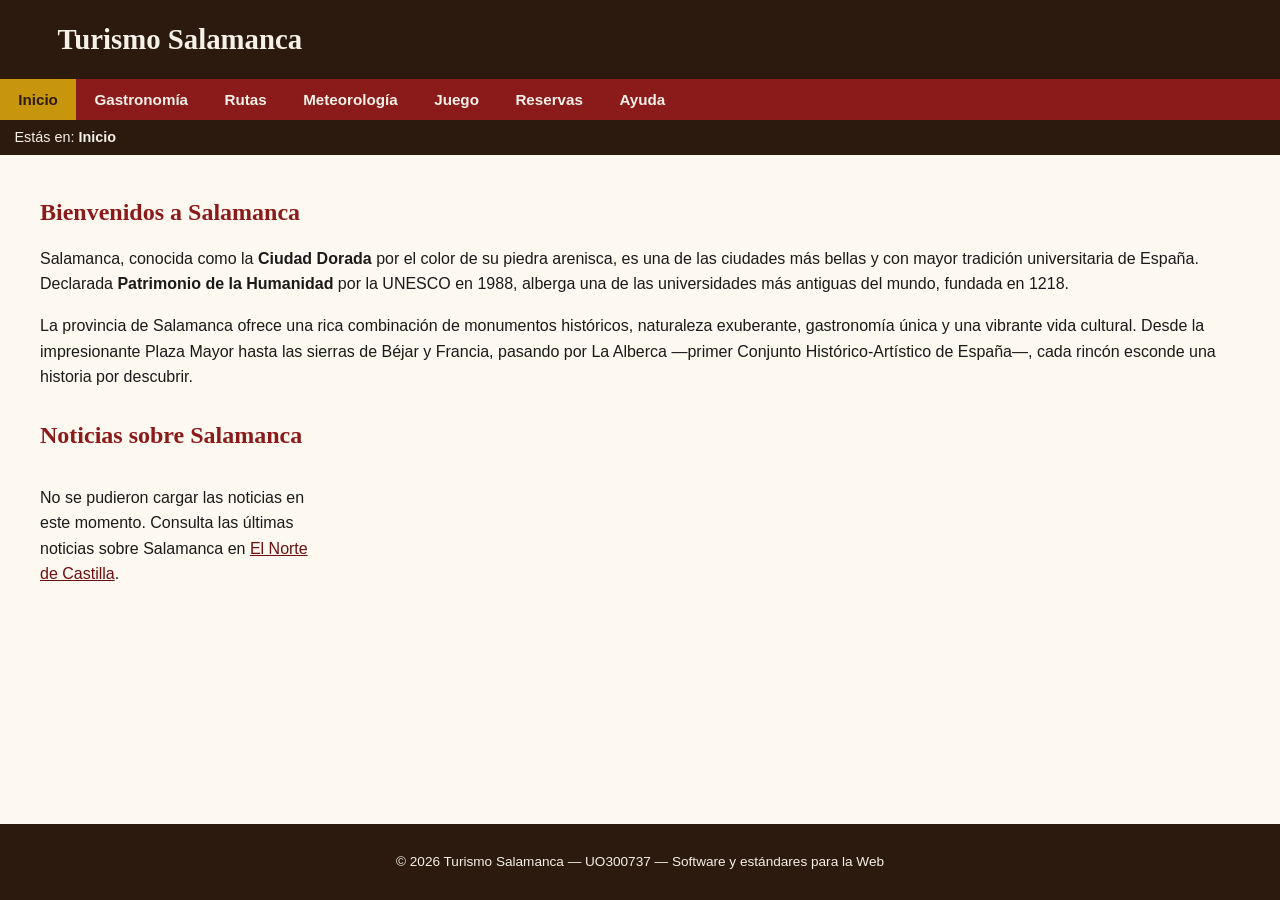
==== index.html @ b617f158 "initial commit" ====
<!DOCTYPE HTML>

<html lang="es">
<head>
    <!-- Datos que describen el documento -->
    <meta charset="UTF-8" />
    <title>Turismo Salamanca</title>

    <link rel="stylesheet" type="text/css" href="estilo/estilo.css" />
    <link rel="stylesheet" type="text/css" href="estilo/layout.css" />
    <link rel="stylesheet" type="text/css" href="estilo/menu-movil.css" />
    <link rel="icon" type="image/ico" href="multimedia/favicon.ico" />

    <meta name="author" content="Ignacio - UO300737" />
    <meta name="description" content="Página principal del proyecto Turismo Salamanca con carrusel de imágenes y noticias" />
    <meta name="keywords" content="Salamanca, turismo, monumentos, gastronomía, rutas, patrimonio" />
    <meta name="viewport" content="width=device-width, initial-scale=1.0" />

    <!-- jQuery 3.7.1 minificado -->
    <script src="https://code.jquery.com/jquery-3.7.1.min.js"
            integrity="sha256-/JqT3SQfawRcv/BIHPThkBvs0OEvtFFmqPF/lYI/Cxo="
            crossorigin="anonymous"></script>

    <script src="js/carrusel.js"></script>
    <script src="js/noticias.js"></script>
    <script src="js/menu-movil.js"></script>
</head>

<body>
    <!-- Datos con el contenido que aparece en el navegador -->
    <h1>
        <a href="index.html" title="Página principal">Turismo Salamanca</a>
    </h1>

    <header>
        <nav>
            <button id="btn-menu" aria-label="Abrir menú de navegación" aria-expanded="false">☰ Menú</button>
            <a href="index.html" title="Página principal" class="active">Inicio</a>
            <a href="gastronomia.html" title="Gastronomía de Salamanca">Gastronomía</a>
            <a href="rutas.html" title="Rutas turísticas">Rutas</a>
            <a href="meteorologia.html" title="Meteorología de Salamanca">Meteorología</a>
            <a href="juego.html" title="Juego sobre Salamanca">Juego</a>
            <a href="reservas.php" title="Reservas de recursos turísticos">Reservas</a>
            <a href="ayuda.html" title="Ayuda y manual de uso">Ayuda</a>
        </nav>

        <p>Estás en: <strong>Inicio</strong></p>
    </header>

    <main>
        <section>
            <h2>Bienvenidos a Salamanca</h2>
            <p>
                Salamanca, conocida como la <strong>Ciudad Dorada</strong> por el color de su piedra
                arenisca, es una de las ciudades más bellas y con mayor tradición universitaria de España.
                Declarada <strong>Patrimonio de la Humanidad</strong> por la UNESCO en 1988, alberga
                una de las universidades más antiguas del mundo, fundada en 1218.
            </p>
            <p>
                La provincia de Salamanca ofrece una rica combinación de monumentos históricos,
                naturaleza exuberante, gastronomía única y una vibrante vida cultural. Desde la
                impresionante Plaza Mayor hasta las sierras de Béjar y Francia, pasando por La
                Alberca —primer Conjunto Histórico-Artístico de España—, cada rincón esconde
                una historia por descubrir.
            </p>
        </section>

        <section>
            <h2>Noticias sobre Salamanca</h2>
            <div id="noticias-contenedor">
                <p>Cargando noticias...</p>
            </div>
        </section>
    </main>

    <footer>
        <p>&copy; 2026 Turismo Salamanca &mdash; UO300737 &mdash; Software y estándares para la Web</p>
    </footer>
</body>
</html>
---- estilo/estilo.css ----
/* Ignacio Hoyos Diego - UO300737 */

/* Estilos generales del proyecto Turismo Salamanca */

/* Especificidad 001 */
body {
    font-family: Tahoma, sans-serif;
    background-color: #FDF8F0;
    color: #1a1a1a;
}

/* Especificidad 001, 001, 001, 001 */
h1, h2, h3, h4 {
    font-family: Georgia, serif;
    color: #8B1A1A;
    /*advertencia h1(no hay color de fondo) por herencia de color de fondo de body*/
    /*advertencia h2(no hay color de fondo) por herencia de color de fondo de body*/
    /*advertencia h3(no hay color de fondo) por herencia de color de fondo de body*/
    /*advertencia h4(no hay color de fondo) por herencia de color de fondo de body*/
}

/* Especificidad 001 */
h1 {
    background-color: #2C1A0E;
    color: #F5F0E8;
    padding: 0.8em 2em;
    margin: 0;
    font-size: 1.8em;
    /*advertencia: color de fondo explícito en h1*/
    /*advertencia: color sobrescribe el de h1,h2,h3,h4 (#8B1A1A)*/
}

/* Especificidad 002 */
h1 a {
    color: #F5F0E8;
    text-decoration: none;
    /*advertencia: color sobrescribe el color por defecto de los enlaces*/
    /*advertencia: fondo heredado de h1 (#2C1A0E) - contraste ratio > 7:1, cumple AAA*/
}

/* Especificidad 003 */
h1 a:hover {
    color: #C8960C;
    /*advertencia: color sobrescribe el de h1 a*/
}

/* Especificidad 001 */
header {
    background-color: #2C1A0E;
    color: #F5F0E8;
    /*advertencia: color de fondo sobrescribe el heredado de body*/
}

/* Especificidad 001 */
footer {
    background-color: #2C1A0E;
    color: #F5F0E8;
    padding: 1em 2em;
    text-align: center;
    font-size: 0.85em;
    /*advertencia: color de fondo sobrescribe el heredado de body*/
    /*advertencia: color sobrescribe el heredado de body (#1a1a1a) - contraste > 7:1, cumple AAA*/
}

/* Especificidad 001 */
main {
    padding: 1.5em 2em;
    max-width: 1200px;
    margin: 0 auto;
}

/* Especificidad 001 */
nav {
    background-color: #8B1A1A;
    /*advertencia: color de fondo sobrescribe el heredado de header (#2C1A0E)*/
}

/* Especificidad 002 */
nav a {
    color: #F5F0E8;
    text-decoration: none;
    padding: 0.8em 1.2em;
    display: block;
    font-weight: bold;
    font-size: 0.95em;
    /*advertencia: color sobrescribe el color por defecto de los enlaces*/
    /*advertencia: fondo heredado de nav (#8B1A1A) - contraste ratio > 7:1, cumple AAA*/
}

/* Especificidad 003 */
nav a:hover {
    background-color: #2C1A0E;
    color: #C8960C;
    /*advertencia: color de fondo sobrescribe el heredado de nav (#8B1A1A)*/
    /*advertencia: color sobrescribe el de nav a (#F5F0E8)*/
}

/* Especificidad 002 */
nav a.active {
    background-color: #C8960C;
    color: #2C1A0E;
    /*advertencia: color de fondo sobrescribe el heredado de nav (#8B1A1A)*/
    /*advertencia: color sobrescribe el de nav a (#F5F0E8) - contraste > 7:1, cumple AAA*/
}

/* Especificidad 001 */
a {
    color: #6B0F0F;
    text-decoration: underline;
}

/* Especificidad 002 */
a:hover {
    color: #C8960C;
    /*advertencia: color sobrescribe el de a*/
}

/* Especificidad 002 */
a:focus {
    outline: 3px solid #C8960C;
    outline-offset: 2px;
}

/* Especificidad 001 */
p {
    margin-bottom: 1em;
    line-height: 1.6;
}

/* Especificidad 001 */
section {
    margin-bottom: 2em;
}

/* Especificidad 001 */
article {
    background-color: #FFF8EE;
    border-left: 4px solid #D4A84B;
    padding: 1em 1.5em;
    border-radius: 4px;
    margin-bottom: 1em;
    /*advertencia: color de fondo sobrescribe el heredado de body (#FDF8F0)*/
}

/* Especificidad 001 */
figure {
    margin: 1.5em 0;
}

/* Especificidad 001 */
figcaption {
    font-size: 0.85em;
    color: #555555;
    margin-top: 0.4em;
    font-style: italic;
    /*advertencia: color sobrescribe el heredado de body (#1a1a1a)*/
    /*advertencia: fondo heredado de body (#FDF8F0) - contraste ratio > 7:1, cumple AAA*/
}

/* Especificidad 001 */
img {
    max-width: 100%;
    height: auto;
    display: block;
    border-radius: 4px;
}

/* Especificidad 001 */
video {
    max-width: 100%;
    height: auto;
    display: block;
    border-radius: 4px;
}

/* Especificidad 001 */
audio {
    width: 100%;
    margin: 0.5em 0;
}

/* Especificidad 001 */
dl {
    margin-bottom: 1em;
}

/* Especificidad 001 */
dt {
    font-weight: bold;
    color: #8B1A1A;
    margin-top: 0.8em;
    /*advertencia: color sobrescribe el heredado de body*/
    /*advertencia: fondo heredado de body (#FDF8F0) - contraste ratio > 7:1, cumple AAA*/
}

/* Especificidad 001 */
dd {
    margin-left: 1.5em;
    margin-bottom: 0.4em;
}

/* Especificidad 001 */
ul, ol {
    margin: 0.5em 0 1em 1.5em;
}

/* Especificidad 001 */
button {
    background-color: #8B1A1A;
    color: #F5F0E8;
    border: none;
    padding: 0.7em 1.5em;
    font-size: 1em;
    font-family: Tahoma, sans-serif;
    cursor: pointer;
    border-radius: 4px;
    transition: background-color 0.2s;
    /*advertencia: color de fondo explícito en button*/
    /*advertencia: color sobrescribe el heredado de body - contraste > 7:1, cumple AAA*/
}

/* Especificidad 002 */
button:hover {
    background-color: #2C1A0E;
    /*advertencia: color de fondo sobrescribe el de button (#8B1A1A)*/
}

/* Especificidad 002 */
button:focus {
    outline: 3px solid #C8960C;
    outline-offset: 2px;
}

/* MIGAS DE NAVEGACIÓN */

/* Especificidad 002 */
header p {
    padding: 0.4em 1em;
    font-size: 0.9em;
    color: #F5F0E8;
    margin: 0;
    /*advertencia: color sobrescribe el heredado de body (#1a1a1a)*/
    /*advertencia: fondo heredado de header (#2C1A0E) - contraste ratio > 7:1, cumple AAA*/
}

/* Especificidad 003 */
header p a {
    color: #C8960C;
    /*advertencia: color sobrescribe el de a (#6B0F0F)*/
    /*advertencia: fondo heredado de header (#2C1A0E) - contraste ratio > 7:1, cumple AAA*/
}

/* Especificidad 004 */
header p a:hover {
    color: #F5F0E8;
    /*advertencia: color sobrescribe el de header p a*/
}

/* ESTILOS PARA TABLAS */

/* Especificidad 001 */
table {
    width: 100%;
    border-collapse: collapse;
    margin: 1em 0;
    background-color: #fff;
    /*advertencia: color de fondo sobrescribe el heredado de body (#FDF8F0)*/
}

/* Especificidad 002, 002 */
table th,
table td {
    padding: 0.8em;
    border: 1px solid #D4A84B;
    text-align: left;
}

/* Especificidad 003 */
table thead th {
    background-color: #8B1A1A;
    color: #F5F0E8;
    font-weight: bold;
    /*advertencia: color de fondo sobrescribe el blanco de table*/
    /*advertencia: color sobrescribe el heredado de body - contraste > 7:1, cumple AAA*/
}

/* Especificidad 005 */
table tbody tr:nth-child(even) {
    background-color: #FFF5E1;
    /*advertencia: color de fondo sobrescribe el blanco heredado de table*/
}

/* Especificidad 003 */
table tbody tr:hover {
    background-color: #EDE0C8;
    /*advertencia: color de fondo sobrescribe el heredado de table*/
}

/* Especificidad 001 */
caption {
    font-style: italic;
    color: #555555;
    margin-bottom: 0.5em;
    text-align: left;
    /*advertencia: color sobrescribe el heredado de body*/
    /*advertencia: fondo heredado de body (#FDF8F0) - contraste ratio > 7:1, cumple AAA*/
}

/* METEOROLOGÍA */

/* Especificidad 001 */
#tiempo-actual-contenedor {
    background-color: #E8F4FD;
    border: 1px solid #B8D8F0;
    border-radius: 4px;
    padding: 1.5em;
    margin-bottom: 1.5em;
    /*advertencia: color de fondo sobrescribe el heredado de body*/
}

/* Especificidad 001 */
.dia-prevision {
    background-color: #E8F4FD;
    border: 1px solid #B8D8F0;
    border-radius: 4px;
    padding: 0.8em;
    text-align: center;
    /*advertencia: color de fondo sobrescribe el heredado de body*/
}

/* Especificidad 001 */
.dia-icono {
    font-size: 1.8em;
    margin: 0.3em 0;
}

/* Especificidad 001 */
.dia-temp {
    font-size: 0.9em;
}

/* Especificidad 001 */
.dia-lluvia {
    font-size: 0.78em;
    color: #555555;
    /*advertencia: color sobrescribe el heredado de body*/
    /*advertencia: fondo heredado de .dia-prevision (#E8F4FD) - contraste > 7:1, cumple AAA*/
}

/* JUEGO */

/* Especificidad 001 */
#barra-progreso {
    background-color: #ddd;
    border-radius: 10px;
    height: 10px;
    margin-bottom: 1.5em;
    overflow: hidden;
    /*advertencia: color de fondo sobrescribe el heredado de body*/
}

/* Especificidad 001 */
#barra-progreso-relleno {
    background-color: #8B1A1A;
    height: 100%;
    width: 0%;
    transition: width 0.3s ease;
    /*advertencia: color de fondo sobrescribe el heredado de #barra-progreso*/
}

/* Especificidad 001 */
#opciones-lista {
    list-style: none;
    margin: 1em 0;
    padding: 0;
}

/* Especificidad 002 */
#opciones-lista li {
    margin-bottom: 0.5em;
}

/* Especificidad 003 */
#opciones-lista li label {
    display: flex;
    align-items: center;
    gap: 0.8em;
    padding: 0.7em 1em;
    border: 2px solid #D4A84B;
    border-radius: 4px;
    cursor: pointer;
    transition: background-color 0.2s;
}

/* Especificidad 004 */
#opciones-lista li label:hover {
    background-color: #F5EDE0;
    /*advertencia: color de fondo sobrescribe el heredado de body*/
}

/* Especificidad 002 */
#opciones-lista li.correcta label {
    background-color: #D4EDDA;
    border-color: #28A745;
    /*advertencia: color de fondo sobrescribe el heredado*/
}

/* Especificidad 002 */
#opciones-lista li.incorrecta label {
    background-color: #F8D7DA;
    border-color: #DC3545;
    /*advertencia: color de fondo sobrescribe el heredado*/
}

/* Especificidad 001 */
#puntuacion-final {
    font-size: 2em;
    color: #8B1A1A;
    /*advertencia: color sobrescribe el heredado de body*/
    /*advertencia: fondo heredado de body (#FDF8F0) - contraste > 7:1, cumple AAA*/
}

/* RUTAS */

/* Especificidad 001 */
#tabs-rutas {
    display: flex;
    flex-wrap: wrap;
    gap: 0.5em;
    margin-bottom: 1.5em;
}

/* Especificidad 002 */
#tabs-rutas button {
    background-color: #F5EDE0;
    color: #8B1A1A;
    border: 2px solid #D4A84B;
    /*advertencia: color de fondo sobrescribe el de button (#8B1A1A)*/
    /*advertencia: color sobrescribe el de button (#F5F0E8) - contraste > 7:1, cumple AAA*/
}

/* Especificidad 002 */
#tabs-rutas button.active {
    background-color: #8B1A1A;
    color: #F5F0E8;
    /*advertencia: color de fondo sobrescribe el de #tabs-rutas button*/
    /*advertencia: color sobrescribe el de #tabs-rutas button - contraste > 7:1, cumple AAA*/
}

/* Especificidad 001 */
#mapa-ruta {
    width: 100%;
    height: 400px;
    border-radius: 4px;
    border: 1px solid #D4A84B;
    margin-bottom: 1.5em;
}

/* Especificidad 001 */
.hito {
    border-left: 4px solid #C8960C;
    padding: 1em 1.5em;
    background-color: #FFF8EE;
    border-radius: 4px;
    margin-bottom: 1em;
    /*advertencia: color de fondo sobrescribe el heredado de body*/
}

/* Especificidad 001 */
.hito-fotos {
    display: flex;
    flex-wrap: wrap;
    gap: 0.5em;
    margin-top: 0.8em;
}

/* Especificidad 002 */
.hito-fotos img {
    width: 120px;
    height: 90px;
    object-fit: cover;
    border-radius: 4px;
    border: 1px solid #D4A84B;
    /*advertencia: width sobrescribe el max-width heredado de img*/
    /*advertencia: height sobrescribe el auto heredado de img*/
}

/* RESERVAS */

/* Especificidad 001 */
.alerta-exito {
    background-color: #D4EDDA;
    border: 1px solid #28A745;
    color: #155724;
    padding: 0.8em 1.2em;
    border-radius: 4px;
    margin-bottom: 1em;
    /*advertencia: color de fondo sobrescribe el heredado de body*/
    /*advertencia: color sobrescribe el heredado de body - contraste > 7:1, cumple AAA*/
}

/* Especificidad 001 */
.alerta-error {
    background-color: #F8D7DA;
    border: 1px solid #DC3545;
    color: #721C24;
    padding: 0.8em 1.2em;
    border-radius: 4px;
    margin-bottom: 1em;
    /*advertencia: color de fondo sobrescribe el heredado de body*/
    /*advertencia: color sobrescribe el heredado de body - contraste > 7:1, cumple AAA*/
}

/* Especificidad 002 */
.formulario-campo label {
    font-weight: bold;
}

/* Especificidad 002, 002, 002 */
.formulario-campo input,
.formulario-campo select,
.formulario-campo textarea {
    padding: 0.5em;
    border: 1px solid #ccc;
    border-radius: 4px;
    font-size: 0.95em;
    width: 100%;
}

/* DISEÑO RESPONSIVO PARA MÓVILES */

@media (max-width: 768px) {

    /* Especificidad 001 */
    table {
        border: 0;
        /*advertencia: borde sobrescribe el definido anteriormente (1px solid #D4A84B)*/
    }

    /* Especificidad 002 */
    table thead {
        display: none;
        /*advertencia: oculta completamente los encabezados en móvil*/
    }

    /* Especificidad 003 */
    table tbody tr {
        display: block;
        margin-bottom: 1em;
        border: 1px solid #D4A84B;
        border-radius: 5px;
        background-color: #fff;
        box-shadow: 0 2px 4px rgba(0,0,0,0.1);
        /*advertencia: display:block cambia el comportamiento normal de las filas*/
        /*advertencia: color de fondo sobrescribe colores alternados de filas*/
    }

    /* Especificidad 003 */
    table tbody td {
        display: block;
        text-align: right;
        border: none;
        border-bottom: 1px solid #eee;
        padding: 0.6em 0.8em;
        position: relative;
        /*advertencia: display:block cambia el comportamiento normal de las celdas*/
        /*advertencia: text-align sobrescribe el left definido anteriormente*/
        /*advertencia: border:none sobrescribe el borde definido anteriormente*/
        /*advertencia: padding sobrescribe el 0.8em definido anteriormente*/
    }

    /* Especificidad 004 */
    table tbody td:last-child {
        border-bottom: 0;
        /*advertencia: elimina el borde inferior de la última celda*/
    }

    /* Especificidad 004 */
    table tbody td::before {
        content: attr(data-label);
        float: left;
        font-weight: bold;
        text-transform: uppercase;
        font-size: 0.85em;
        color: #8B1A1A;
        /*advertencia: float puede afectar al flujo normal del documento*/
        /*advertencia: color sobrescribe el heredado de body*/
    }
}
---- estilo/layout.css ----
/* Ignacio Hoyos Diego - UO300737 */

/* Maquetación y posicionamiento del proyecto Turismo Salamanca */
/* Módulos permitidos: CSS Flexible Box Layout, CSS Grid Layout, CSS Multi-column Layout */

/* Especificidad 001 */
body {
    display: flex;
    flex-direction: column;
    min-height: 100vh;
    margin: 0;
}

/* Especificidad 001 */
main {
    flex: 1;
}

/* Especificidad 001 */
header {
    display: flex;
    flex-direction: row;
    flex-wrap: wrap; /* Permite separar los elementos en filas, así las migas p van a la siguiente */
    gap: 0px;
}

/* Especificidad 002 */
header > nav {
    display: flex;
    flex-direction: row;
    justify-content: flex-start;
    align-items: center;
    flex-wrap: wrap;
    flex: 1;
    gap: 0px;
}

/* Especificidad 002 */
header p {
    flex-basis: 100%; /* ocupa toda la fila */
    margin: 0;
}

/* Especificidad 002 */
header button {
    display: none;
}

/* Selector div permitido para mapas dinámicos según especificación del proyecto */
/* Especificidad 001 */
#mapa-ruta {
    width: 100%;
    height: 400px;
    margin: 1em 0;
}

/* NOTICIAS - CSS Grid */

/* Especificidad 001 */
#noticias-contenedor {
    display: grid;
    grid-template-columns: repeat(auto-fill, minmax(280px, 1fr));
    gap: 1.2em;
}

/* PREVISIÓN METEOROLÓGICA - CSS Grid */

/* Especificidad 001 */
#prevision-contenedor {
    display: grid;
    grid-template-columns: repeat(auto-fill, minmax(110px, 1fr));
    gap: 0.8em;
}

/* RUTAS - Grid para hitos */

/* Especificidad 001 */
.hitos-contenedor {
    display: grid;
    grid-template-columns: 1fr;
    gap: 1em;
}

/* RESERVAS - Grid para formularios */

/* Especificidad 001 */
.formulario-campo {
    display: grid;
    grid-template-columns: 160px 1fr;
    gap: 0.5em;
    align-items: center;
    margin-bottom: 0.8em;
}

@media (max-width: 485px) {

    /* Especificidad 001 */
    header {
        flex-direction: column;
        /*Advertencia por redefinición de flex-direction*/
        align-items: center;
    }

    /* Especificidad 002 */
    header button {
        display: block;
        /*Advertencia por redefinición de display*/
        background-color: #8B1A1A;
        color: #F5F0E8;
        border: none;
        padding: 0.8em 1.5em;
        font-size: 1em;
        font-weight: bold;
        cursor: pointer;
        border-radius: 0.3em;
        margin: 0.5em 0;
        width: 100%;
        text-align: center;
        transition: background-color 0.3s ease;
    }

    /* Especificidad 003 */
    header button:hover {
        background-color: #2C1A0E;
        /*Advertencia por redefinición de background-color*/
    }

    /* Especificidad 003 */
    header button:focus {
        outline: 0.2em solid #C8960C;
        outline-offset: 0.2em;
    }

    /* Especificidad 003 */
    header button:active {
        background-color: #5C1010;
        /*Advertencia por redefinición de background-color*/
    }

    /* Especificidad 002 */
    header > nav {
        display: none;
        /*Advertencia por redefinición de display*/
        flex-direction: column;
        width: 100%;
        max-height: 0;
        overflow: hidden;
        transition: max-height 0.4s ease-in-out;
    }

    /* Especificidad 011 */
    header nav.menu-visible {
        display: flex;
        /*Advertencia por redefinición de display y max-height*/
        max-height: 50em;
        animation: desplegar 0.4s ease-in-out;
    }

    /* Especificidad 003 */
    header nav a {
        padding: 1em;
        /*Advertencia por redefinición de padding*/
        margin: 0.2em 0;
        text-align: center;
        background-color: #2C1A0E;
        border-radius: 0.3em;
        transition: background-color 0.3s ease, transform 0.2s ease;
        /*advertencia: color de fondo sobrescribe el heredado de nav (#8B1A1A)*/
        width: 100%;
        box-sizing: border-box;
    }

    /* Especificidad 004 */
    header nav a:hover {
        background-color: #5C1010;
        /*Advertencia por redefinición de background-color*/
        transform: translateX(0.3em);
    }

    /* Especificidad 012 */
    header nav a.active {
        background-color: #C8960C;
        /*Advertencia por redefinición de background-color*/
        color: #2C1A0E;
    }

    /* Especificidad 013 */
    header nav a.active:hover {
        background-color: #A07008;
        /*Advertencia por redefinición de background-color*/
    }

    /* Animación de despliegue del menú */
    @keyframes desplegar {
        from {
            opacity: 0;
            transform: translateY(-1em);
        }
        to {
            opacity: 1;
            transform: translateY(0);
        }
    }

    /* Especificidad 002 */
    header p {
        display: none; /* oculta las migas en móviles */
        /*Advertencia por redefinición de display*/
    }

    /* Especificidad 001, 001 */
    video, audio {
        width: 100%;
        height: auto;
        /*advertencia: width sobrescribe cualquier ancho previo*/
    }

    /* Especificidad 001 */
    .formulario-campo {
        grid-template-columns: 1fr;
        /*Advertencia por redefinición de grid-template-columns*/
    }
}

@media only screen and (max-width: 768px) {

    /* Especificidad 001 */
    #prevision-contenedor {
        grid-template-columns: repeat(auto-fill, minmax(90px, 1fr));
        /*Advertencia por redefinición de grid-template-columns*/
    }

    /* Especificidad 001 */
    #noticias-contenedor {
        grid-template-columns: 1fr;
        /*Advertencia por redefinición de grid-template-columns*/
    }

    /* Especificidad 001 */
    #mapa-ruta {
        height: 300px;
        /*Advertencia por redefinición de height*/
    }
}

@media only screen and (min-width: 769px) and (max-width: 1024px) {

    /* Especificidad 001 */
    #prevision-contenedor {
        grid-template-columns: repeat(7, 1fr);
        /*Advertencia por redefinición de grid-template-columns*/
    }

    /* Especificidad 001 */
    .hitos-contenedor {
        grid-template-columns: repeat(2, 1fr);
        /*Advertencia por redefinición de grid-template-columns*/
    }
}

@media only screen and (min-width: 1025px) {

    /* Especificidad 001 */
    #prevision-contenedor {
        grid-template-columns: repeat(7, 1fr);
        /*Advertencia por redefinición de grid-template-columns*/
    }

    /* Especificidad 001 */
    .hitos-contenedor {
        grid-template-columns: repeat(2, 1fr);
        /*Advertencia por redefinición de grid-template-columns*/
    }
}

@media print {

    /* Especificidad 001 */
    nav {
        display: none;
        /*Advertencia por redefinición de display*/
    }

    /* Especificidad 001 */
    footer {
        position: fixed;
        bottom: 0;
        /*Advertencia por redefinición de position*/
    }

    /* Especificidad 001 */
    button {
        display: none;
        /*Advertencia por redefinición de display*/
    }
}
---- estilo/menu-movil.css ----
/* Ignacio Hoyos Diego - UO300737 */

/* Estilos complementarios del menú móvil - Turismo Salamanca */

/* Especificidad 002 */
header nav.menu-visible {
    display: flex;
    flex-direction: column;
}

/* Especificidad 003 */
header nav a {
    transition: background-color 0.3s ease, transform 0.2s ease, color 0.2s ease;
}
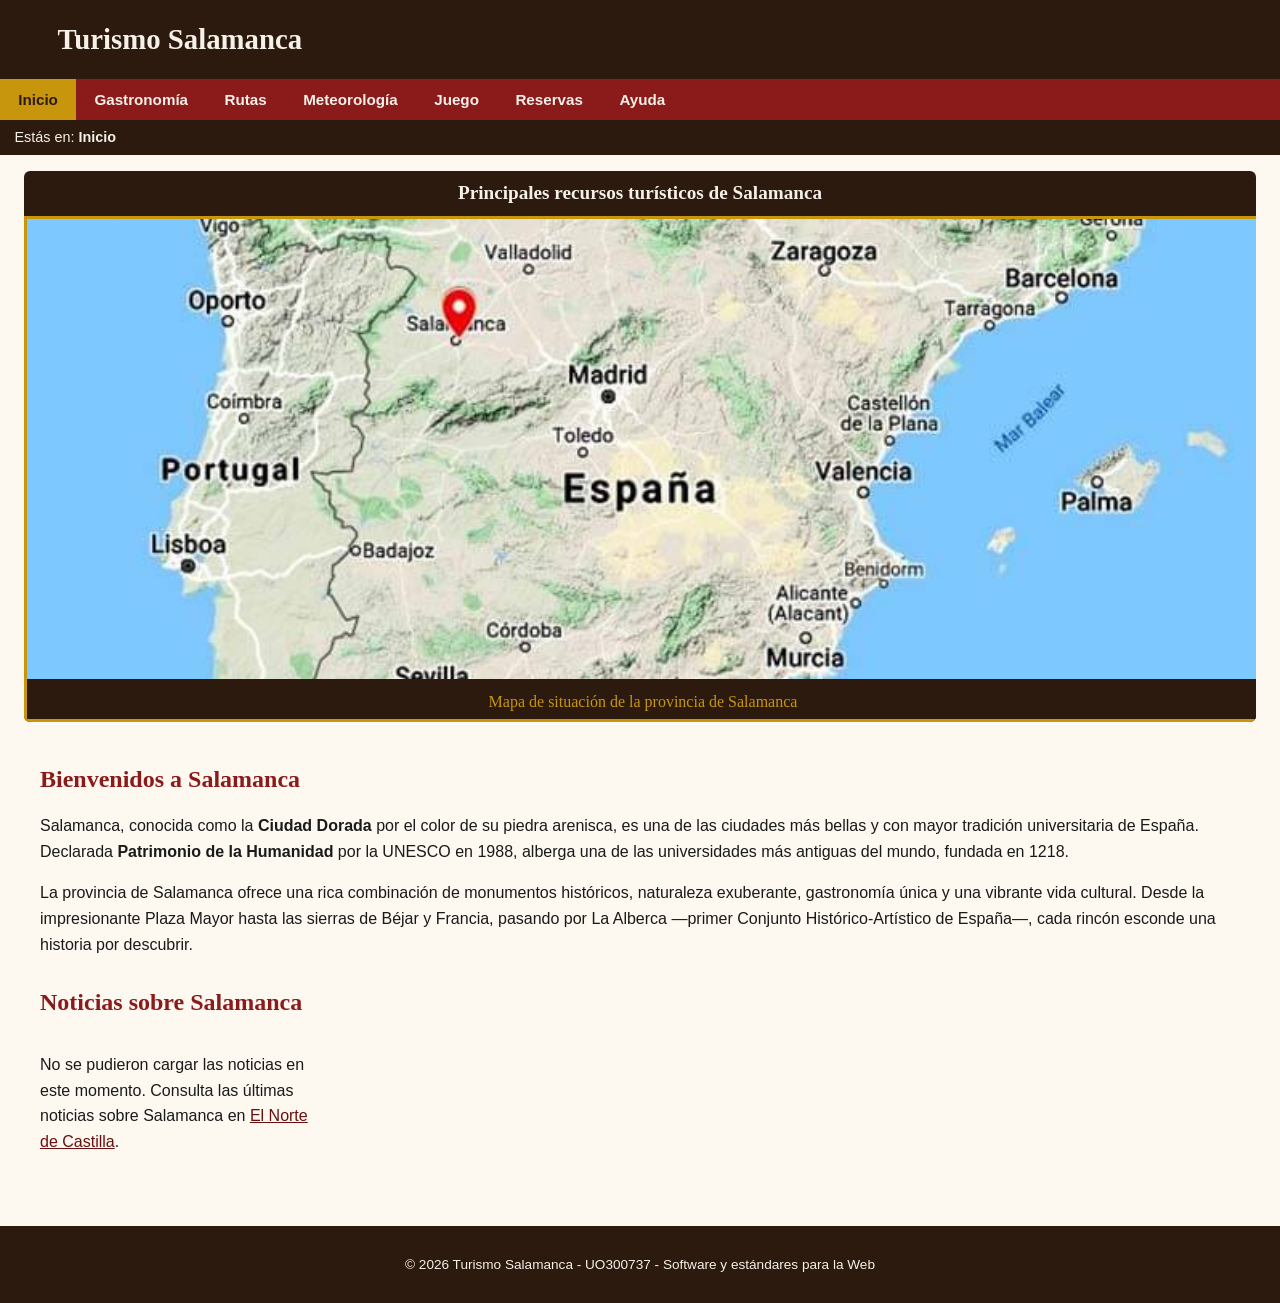
==== commit d142aca8: "carrusel y google api arreglado" ====
--- a/index.html
+++ b/index.html
@@ -74,7 +74,7 @@
     </main>
 
     <footer>
-        <p>&copy; 2026 Turismo Salamanca &mdash; UO300737 &mdash; Software y estándares para la Web</p>
+        <p>&copy; 2026 Turismo Salamanca - UO300737 - Software y estándares para la Web</p>
     </footer>
 </body>
 </html>
--- a/estilo/estilo.css
+++ b/estilo/estilo.css
@@ -587,3 +587,68 @@
         /*advertencia: color sobrescribe el heredado de body*/
     }
 }
+
+
+
+
+/* CARRUSEL */
+/* Selector estructural: header + article es el article insertado tras el header por JS */
+/* No se usan selectores de id ni de class, cumple la especificacion del PDF */
+
+/* Especificidad 002 */
+header + article {
+    border-left: none;
+    padding: 0;
+    border-radius: 6px;
+    margin: 1em 1.5em 0 1.5em;
+    background-color: #2C1A0E;
+    overflow: hidden;
+    /*advertencia: color de fondo sobrescribe el #FFF8EE de article*/
+}
+
+/* Especificidad 003 */
+header + article h2 {
+    color: #F5F0E8;
+    text-align: center;
+    padding: 0.6em 1em;
+    margin: 0;
+    font-size: 1.2em;
+    /*advertencia: color sobrescribe el de h2 (#8B1A1A)*/
+    /*advertencia: fondo heredado de header + article (#2C1A0E) - contraste > 7:1, cumple AAA*/
+}
+
+/* Especificidad 003 */
+header + article figure {
+    width: 100%;
+    margin: 0;
+    border: 3px solid #C8960C;
+    border-radius: 0 0 4px 4px;
+    overflow: hidden;
+    background-color: #2C1A0E;
+    /*advertencia: color de fondo sobrescribe el heredado de header + article*/
+}
+
+/* Especificidad 004 */
+header + article figure img {
+    width: 100%;
+    height: 460px;
+    object-fit: cover;
+    display: block;
+    border-radius: 0;
+    /*advertencia: width sobrescribe el max-width heredado de img*/
+    /*advertencia: height sobrescribe el auto heredado de img*/
+    /*advertencia: border-radius sobrescribe el 4px heredado de img*/
+}
+
+/* Especificidad 004 */
+header + article figure figcaption {
+    background-color: #2C1A0E;
+    color: #C8960C;
+    text-align: center;
+    padding: 0.5em 1em;
+    font-size: 1em;
+    font-style: normal;
+    font-family: Georgia, serif;
+    /*advertencia: color de fondo sobrescribe el heredado de header + article*/
+    /*advertencia: color sobrescribe el de figcaption (#555555)*/
+}
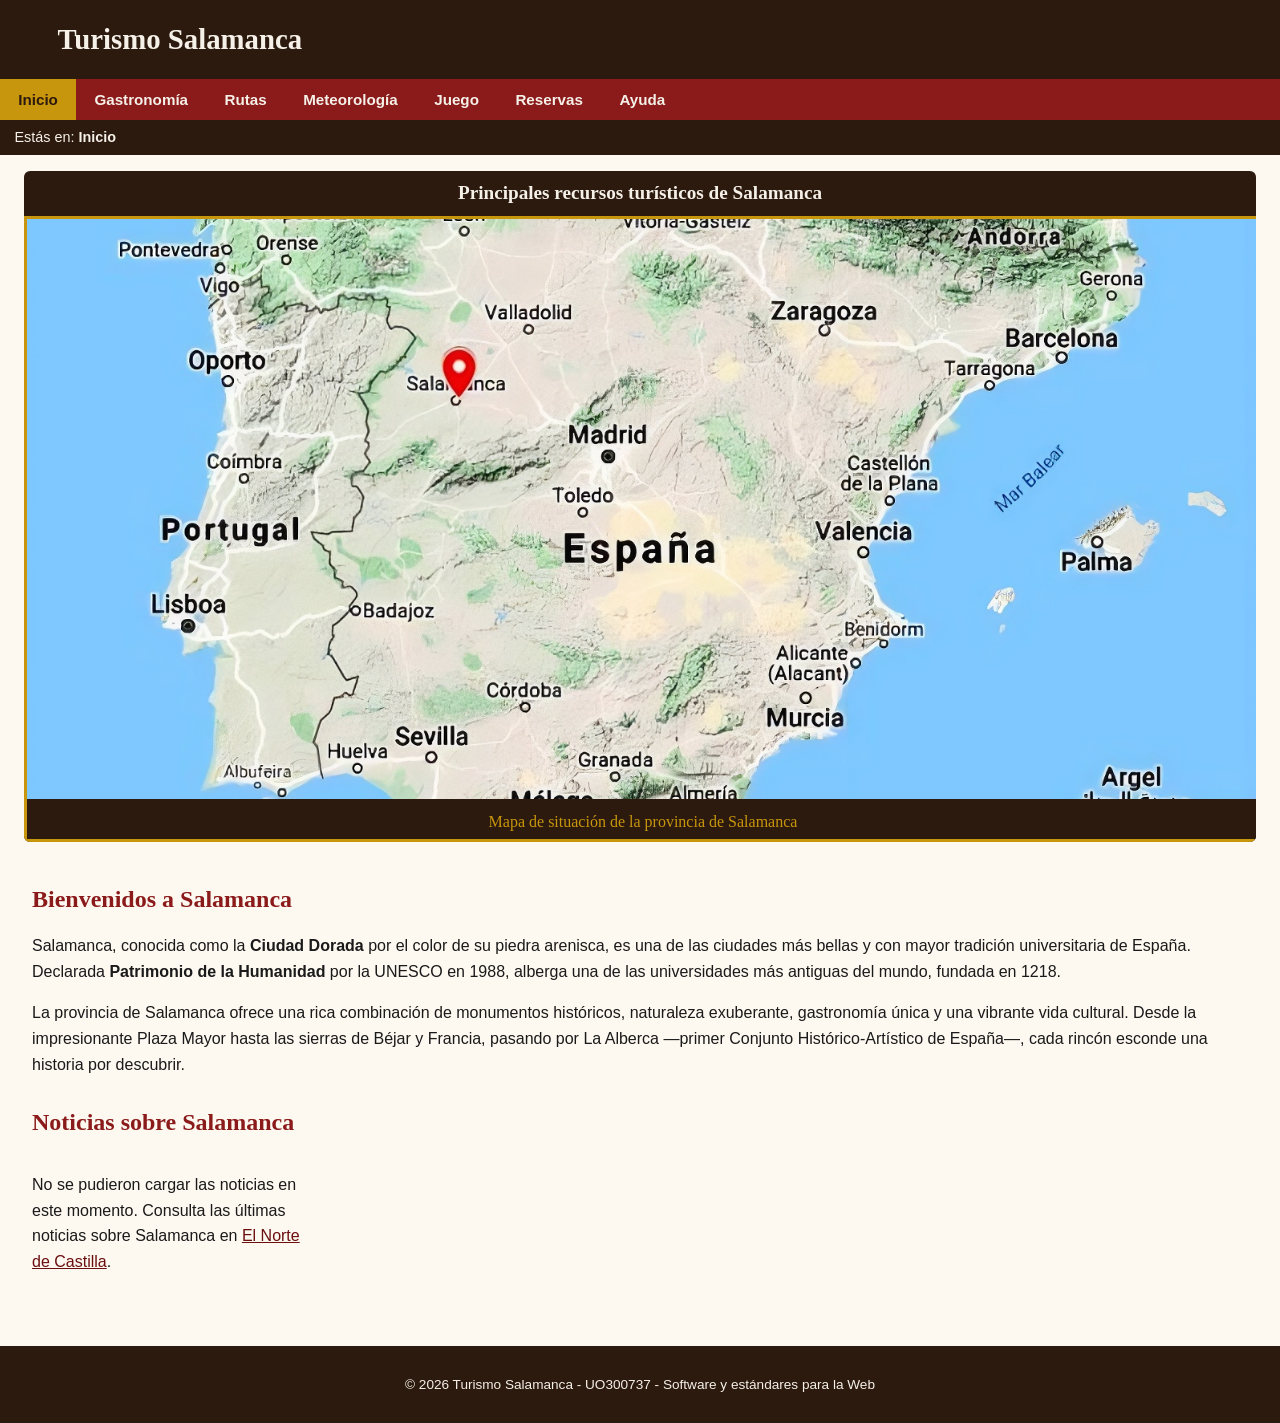
==== commit bbc625e4: "reservas arreglado" ====
--- a/index.html
+++ b/index.html
@@ -28,13 +28,15 @@
 
 <body>
     <!-- Datos con el contenido que aparece en el navegador -->
-    <h1>
-        <a href="index.html" title="Página principal">Turismo Salamanca</a>
-    </h1>
 
     <header>
+        <h1>
+            <a href="index.html" title="Página principal">Turismo Salamanca</a>
+        </h1>
+
+        <button id="btn-menu" aria-label="Abrir menú de navegación" aria-expanded="false">☰ Menú</button>
+        
         <nav>
-            <button id="btn-menu" aria-label="Abrir menú de navegación" aria-expanded="false">☰ Menú</button>
             <a href="index.html" title="Página principal" class="active">Inicio</a>
             <a href="gastronomia.html" title="Gastronomía de Salamanca">Gastronomía</a>
             <a href="rutas.html" title="Rutas turísticas">Rutas</a>
--- a/estilo/estilo.css
+++ b/estilo/estilo.css
@@ -65,8 +65,8 @@
 /* Especificidad 001 */
 main {
     padding: 1.5em 2em;
-    max-width: 1200px;
-    margin: 0 auto;
+    max-width: 1600px;
+    /*margin: 0 auto;*/
 }
 
 /* Especificidad 001 */
@@ -589,8 +589,6 @@
 }
 
 
-
-
 /* CARRUSEL */
 /* Selector estructural: header + article es el article insertado tras el header por JS */
 /* No se usan selectores de id ni de class, cumple la especificacion del PDF */
@@ -631,7 +629,7 @@
 /* Especificidad 004 */
 header + article figure img {
     width: 100%;
-    height: 460px;
+    height: 580px;
     object-fit: cover;
     display: block;
     border-radius: 0;
@@ -651,4 +649,17 @@
     font-family: Georgia, serif;
     /*advertencia: color de fondo sobrescribe el heredado de header + article*/
     /*advertencia: color sobrescribe el de figcaption (#555555)*/
-}+}
+
+
+@media (max-width: 768px) {
+    header + article figure img {
+        height: 560px;
+    }
+}
+
+@media (max-width: 485px) {
+    header + article figure img {
+        height: 440px;
+    }
+}
--- a/estilo/layout.css
+++ b/estilo/layout.css
@@ -22,6 +22,12 @@
     flex-direction: row;
     flex-wrap: wrap; /* Permite separar los elementos en filas, así las migas p van a la siguiente */
     gap: 0px;
+}
+
+/* Especificidad 002 */
+header > h1 {
+    flex-basis: 100%; /* ocupa toda la fila, empuja nav abajo */
+    margin: 0;
 }
 
 /* Especificidad 002 */
@@ -209,10 +215,15 @@
     }
 
     /* Especificidad 001, 001 */
-    video, audio {
-        width: 100%;
+    video {
+        width: 100%;
+         /*advertencia: width sobrescribe cualquier ancho previo*/
         height: auto;
-        /*advertencia: width sobrescribe cualquier ancho previo*/
+    }
+
+    audio {
+        width: 100%;
+         /*advertencia: width sobrescribe cualquier ancho previo*/
     }
 
     /* Especificidad 001 */
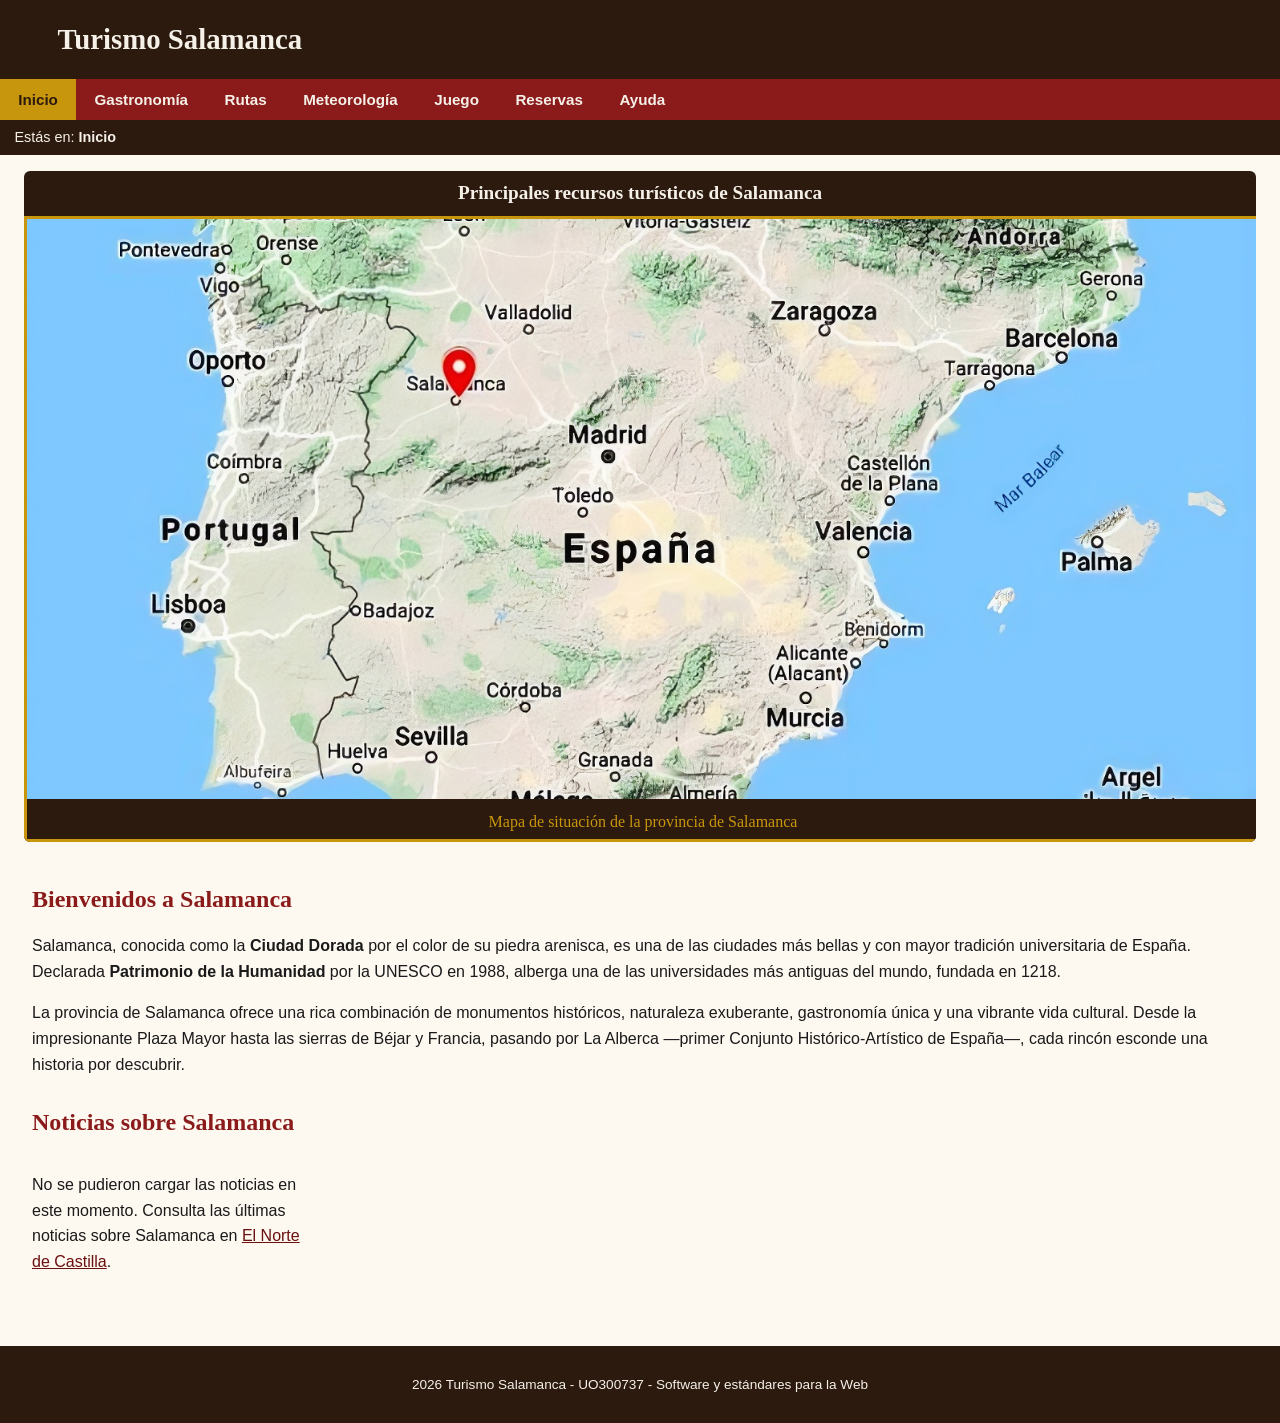
==== commit 8bfbf132: "cambio de disposicion en reservas segun pruebas de usabilidad" ====
--- a/index.html
+++ b/index.html
@@ -69,14 +69,14 @@
 
         <section>
             <h2>Noticias sobre Salamanca</h2>
-            <div id="noticias-contenedor">
+            <aside id="noticias-contenedor"><!--Para no colisionar con meteorologia-->
                 <p>Cargando noticias...</p>
-            </div>
+            </aside>
         </section>
     </main>
 
     <footer>
-        <p>&copy; 2026 Turismo Salamanca - UO300737 - Software y estándares para la Web</p>
+        <p>2026 Turismo Salamanca - UO300737 - Software y estándares para la Web</p>
     </footer>
 </body>
 </html>
--- a/estilo/estilo.css
+++ b/estilo/estilo.css
@@ -1,6 +1,41 @@
 /* Ignacio Hoyos Diego - UO300737 */
 
 /* Estilos generales del proyecto Turismo Salamanca */
+
+/* ============================================================
+   SELECTORES SIN ID NI CLASS — ESTRUCTURA HTML ASUMIDA
+   Selectores de class permitidos únicamente:
+     nav a.active              → opción activa del menú de navegación
+     main > nav > button.active → tab de ruta activa (rutas.html)
+     header nav.menu-visible   → menú móvil desplegado (menu-movil.css)
+
+   ─ meteorologia.html
+       main > section:first-of-type > article   → tiempo actual
+       main > section:last-of-type div > article → días de previsión (JS)
+
+   ─ juego.html
+       main section article > div[role="progressbar"]       → barra de progreso
+       main section article > div[role="progressbar"] > div → relleno barra
+       main section article > ul                            → lista de opciones
+       main section article > ul > li[aria-selected="true"] → opción correcta
+       main section article > ul > li[aria-invalid="true"]  → opción incorrecta
+       main section article > p:first-of-type               → puntuación final
+
+   ─ rutas.html
+       main > nav                    → selector de rutas (tabs)
+       main > nav > button           → botón de tab
+       main > nav > button.active    → tab activo
+       main section article          → hitos generados por JS
+       main section article > div    → galería de fotos del hito
+       main section article > div > img → foto del hito
+
+   ─ reservas.php
+       main > p[aria-live="polite"]  → mensaje de éxito
+       main > p[role="alert"]        → mensaje de error
+       main form > div               → campo de formulario
+       main form > div label         → etiqueta del campo
+       main form > div input/select/textarea → control del campo
+   ============================================================ */
 
 /* Especificidad 001 */
 body {
@@ -13,10 +48,10 @@
 h1, h2, h3, h4 {
     font-family: Georgia, serif;
     color: #8B1A1A;
-    /*advertencia h1(no hay color de fondo) por herencia de color de fondo de body*/
-    /*advertencia h2(no hay color de fondo) por herencia de color de fondo de body*/
-    /*advertencia h3(no hay color de fondo) por herencia de color de fondo de body*/
-    /*advertencia h4(no hay color de fondo) por herencia de color de fondo de body*/
+    /*advertencia h1(no hay color de fondo) por herencia de color de fondo de body (#FDF8F0) - contraste > 7:1, cumple AAA*/
+    /*advertencia h2(no hay color de fondo) por herencia de color de fondo de body (#FDF8F0) - contraste > 7:1, cumple AAA*/
+    /*advertencia h3(no hay color de fondo) por herencia de color de fondo de body (#FDF8F0) - contraste > 7:1, cumple AAA*/
+    /*advertencia h4(no hay color de fondo) por herencia de color de fondo de body (#FDF8F0) - contraste > 7:1, cumple AAA*/
 }
 
 /* Especificidad 001 */
@@ -26,8 +61,8 @@
     padding: 0.8em 2em;
     margin: 0;
     font-size: 1.8em;
-    /*advertencia: color de fondo explícito en h1*/
-    /*advertencia: color sobrescribe el de h1,h2,h3,h4 (#8B1A1A)*/
+    /*advertencia: color de fondo sobrescribe el heredado de body (#FDF8F0)*/
+    /*advertencia: color sobrescribe el de h1,h2,h3,h4 (#8B1A1A) - contraste > 7:1, cumple AAA*/
 }
 
 /* Especificidad 002 */
@@ -41,14 +76,16 @@
 /* Especificidad 003 */
 h1 a:hover {
     color: #C8960C;
-    /*advertencia: color sobrescribe el de h1 a*/
+    /*advertencia: color sobrescribe el de h1 a (#F5F0E8)*/
+    /*advertencia: fondo heredado de h1 (#2C1A0E) - contraste ratio > 7:1, cumple AAA*/
 }
 
 /* Especificidad 001 */
 header {
     background-color: #2C1A0E;
     color: #F5F0E8;
-    /*advertencia: color de fondo sobrescribe el heredado de body*/
+    /*advertencia: color de fondo sobrescribe el heredado de body (#FDF8F0)*/
+    /*advertencia: color sobrescribe el heredado de body (#1a1a1a) - contraste > 7:1, cumple AAA*/
 }
 
 /* Especificidad 001 */
@@ -58,7 +95,8 @@
     padding: 1em 2em;
     text-align: center;
     font-size: 0.85em;
-    /*advertencia: color de fondo sobrescribe el heredado de body*/
+    flex-shrink: 0;
+    /*advertencia: color de fondo sobrescribe el heredado de body (#FDF8F0)*/
     /*advertencia: color sobrescribe el heredado de body (#1a1a1a) - contraste > 7:1, cumple AAA*/
 }
 
@@ -66,7 +104,6 @@
 main {
     padding: 1.5em 2em;
     max-width: 1600px;
-    /*margin: 0 auto;*/
 }
 
 /* Especificidad 001 */
@@ -92,10 +129,11 @@
     background-color: #2C1A0E;
     color: #C8960C;
     /*advertencia: color de fondo sobrescribe el heredado de nav (#8B1A1A)*/
-    /*advertencia: color sobrescribe el de nav a (#F5F0E8)*/
-}
-
-/* Especificidad 002 */
+    /*advertencia: color sobrescribe el de nav a (#F5F0E8) - contraste > 7:1, cumple AAA*/
+}
+
+/* Selector de class permitido: indica el elemento activo del menú según especificación del proyecto */
+/* Especificidad 012 */
 nav a.active {
     background-color: #C8960C;
     color: #2C1A0E;
@@ -112,7 +150,7 @@
 /* Especificidad 002 */
 a:hover {
     color: #C8960C;
-    /*advertencia: color sobrescribe el de a*/
+    /*advertencia: color sobrescribe el de a (#6B0F0F)*/
 }
 
 /* Especificidad 002 */
@@ -140,7 +178,7 @@
     border-radius: 4px;
     margin-bottom: 1em;
     /*advertencia: color de fondo sobrescribe el heredado de body (#FDF8F0)*/
-}
+} 
 
 /* Especificidad 001 */
 figure {
@@ -189,7 +227,7 @@
     font-weight: bold;
     color: #8B1A1A;
     margin-top: 0.8em;
-    /*advertencia: color sobrescribe el heredado de body*/
+    /*advertencia: color sobrescribe el heredado de body (#1a1a1a)*/
     /*advertencia: fondo heredado de body (#FDF8F0) - contraste ratio > 7:1, cumple AAA*/
 }
 
@@ -215,8 +253,8 @@
     cursor: pointer;
     border-radius: 4px;
     transition: background-color 0.2s;
-    /*advertencia: color de fondo explícito en button*/
-    /*advertencia: color sobrescribe el heredado de body - contraste > 7:1, cumple AAA*/
+    /*advertencia: color de fondo sobrescribe el heredado de body (#FDF8F0)*/
+    /*advertencia: color sobrescribe el heredado de body (#1a1a1a) - contraste > 7:1, cumple AAA*/
 }
 
 /* Especificidad 002 */
@@ -231,7 +269,7 @@
     outline-offset: 2px;
 }
 
-/* MIGAS DE NAVEGACIÓN */
+/*  MIGAS DE NAVEGACIÓN */
 
 /* Especificidad 002 */
 header p {
@@ -253,10 +291,11 @@
 /* Especificidad 004 */
 header p a:hover {
     color: #F5F0E8;
-    /*advertencia: color sobrescribe el de header p a*/
-}
-
-/* ESTILOS PARA TABLAS */
+    /*advertencia: color sobrescribe el de header p a (#C8960C)*/
+    /*advertencia: fondo heredado de header (#2C1A0E) - contraste ratio > 7:1, cumple AAA*/
+}
+
+/* TABLAS */
 
 /* Especificidad 001 */
 table {
@@ -280,14 +319,14 @@
     background-color: #8B1A1A;
     color: #F5F0E8;
     font-weight: bold;
-    /*advertencia: color de fondo sobrescribe el blanco de table*/
-    /*advertencia: color sobrescribe el heredado de body - contraste > 7:1, cumple AAA*/
+    /*advertencia: color de fondo sobrescribe el blanco de table (#fff)*/
+    /*advertencia: color sobrescribe el heredado de body (#1a1a1a) - contraste > 7:1, cumple AAA*/
 }
 
 /* Especificidad 005 */
 table tbody tr:nth-child(even) {
     background-color: #FFF5E1;
-    /*advertencia: color de fondo sobrescribe el blanco heredado de table*/
+    /*advertencia: color de fondo sobrescribe el blanco heredado de table (#fff)*/
 }
 
 /* Especificidad 003 */
@@ -302,86 +341,110 @@
     color: #555555;
     margin-bottom: 0.5em;
     text-align: left;
-    /*advertencia: color sobrescribe el heredado de body*/
+    /*advertencia: color sobrescribe el heredado de body (#1a1a1a)*/
     /*advertencia: fondo heredado de body (#FDF8F0) - contraste ratio > 7:1, cumple AAA*/
 }
 
-/* METEOROLOGÍA */
-
-/* Especificidad 001 */
-#tiempo-actual-contenedor {
+/* METEOROLOGÍA (meteorologia.html) */
+
+/* Tiempo actual: div hijo directo de la primera section */
+/* Especificidad 003 */
+main > section:first-of-type > div {
     background-color: #E8F4FD;
     border: 1px solid #B8D8F0;
     border-radius: 4px;
     padding: 1.5em;
     margin-bottom: 1.5em;
-    /*advertencia: color de fondo sobrescribe el heredado de body*/
-}
-
-/* Especificidad 001 */
-.dia-prevision {
+    /*advertencia: color de fondo sobrescribe el heredado de body (#FDF8F0)*/
+}
+/* Especificidad 003 */
+main > section:last-of-type > div {
+    display: grid;
+    grid-template-columns: repeat(auto-fill, minmax(110px, 1fr));
+    gap: 0.8em;
+    height: auto;  /* ← sin altura fija */
+    margin: 1em 0;
+}
+
+/* Días de previsión: articles generados por JS dentro del div */
+/* Especificidad 004 */
+main > section:last-of-type > div > article {
     background-color: #E8F4FD;
     border: 1px solid #B8D8F0;
     border-radius: 4px;
     padding: 0.8em;
     text-align: center;
-    /*advertencia: color de fondo sobrescribe el heredado de body*/
-}
-
-/* Especificidad 001 */
-.dia-icono {
+    /*advertencia: color de fondo sobrescribe el #FFF8EE de article*/
+}
+
+/* Fecha: primer p */
+/* Especificidad 005 */
+main > section:last-of-type > div > article p:first-of-type {
+    font-size: 0.85em;
+}
+
+/* Icono: segundo p */
+/* Especificidad 005 */
+main > section:last-of-type > div > article p:nth-of-type(2) {
     font-size: 1.8em;
     margin: 0.3em 0;
 }
 
-/* Especificidad 001 */
-.dia-temp {
+/* Temperatura: tercer p */
+/* Especificidad 005 */
+main > section:last-of-type > div > article p:nth-of-type(3) {
     font-size: 0.9em;
 }
 
-/* Especificidad 001 */
-.dia-lluvia {
+/* Lluvia: último p */
+/* Especificidad 005 */
+main > section:last-of-type > div > article p:last-of-type {
     font-size: 0.78em;
     color: #555555;
-    /*advertencia: color sobrescribe el heredado de body*/
-    /*advertencia: fondo heredado de .dia-prevision (#E8F4FD) - contraste > 7:1, cumple AAA*/
-}
-
-/* JUEGO */
-
-/* Especificidad 001 */
-#barra-progreso {
+    /*advertencia: color sobrescribe el heredado de body (#1a1a1a)*/
+    /*advertencia: fondo heredado de article (#E8F4FD) - contraste > 7:1, cumple AAA*/
+}
+
+/* JUEGO (juego.html) */
+
+/* Barra de progreso */
+/* Especificidad 004 */
+main section article > div[role="progressbar"] {
     background-color: #ddd;
     border-radius: 10px;
     height: 10px;
     margin-bottom: 1.5em;
     overflow: hidden;
-    /*advertencia: color de fondo sobrescribe el heredado de body*/
-}
-
-/* Especificidad 001 */
-#barra-progreso-relleno {
+    /*advertencia: color de fondo sobrescribe el heredado de article (#FFF8EE)*/
+}
+
+/* Relleno de la barra (JS ajusta su width) */
+/* Especificidad 005 */
+main section article > div[role="progressbar"] > div {
     background-color: #8B1A1A;
     height: 100%;
     width: 0%;
     transition: width 0.3s ease;
-    /*advertencia: color de fondo sobrescribe el heredado de #barra-progreso*/
-}
-
-/* Especificidad 001 */
-#opciones-lista {
+    /*advertencia: color de fondo sobrescribe el #ddd del div padre*/
+}
+
+/* Lista de opciones del test */
+/* Especificidad 004 */
+main section article > ul {
     list-style: none;
     margin: 1em 0;
     padding: 0;
 }
 
-/* Especificidad 002 */
-#opciones-lista li {
+/* Ítem de opción */
+/* Especificidad 005 */
+main section article > ul > li {
     margin-bottom: 0.5em;
 }
 
-/* Especificidad 003 */
-#opciones-lista li label {
+/* Etiqueta seleccionable */
+/* Especificidad 006 */
+main section article > ul > li label {
     display: flex;
     align-items: center;
     gap: 0.8em;
@@ -392,134 +455,177 @@
     transition: background-color 0.2s;
 }
 
-/* Especificidad 004 */
-#opciones-lista li label:hover {
+/* Hover sobre la etiqueta */
+/* Especificidad 007 */
+main section article > ul > li label:hover {
     background-color: #F5EDE0;
-    /*advertencia: color de fondo sobrescribe el heredado de body*/
-}
-
-/* Especificidad 002 */
-#opciones-lista li.correcta label {
+    /*advertencia: color de fondo sobrescribe el heredado de article (#FFF8EE)*/
+}
+
+/* Opción correcta: JS añade aria-selected="true" al li */
+/* Especificidad 006 */
+main section article > ul > li[aria-selected="true"] label {
     background-color: #D4EDDA;
     border-color: #28A745;
     /*advertencia: color de fondo sobrescribe el heredado*/
 }
 
-/* Especificidad 002 */
-#opciones-lista li.incorrecta label {
+/* Opción incorrecta: JS añade aria-invalid="true" al li */
+/* Especificidad 006 */
+main section article > ul > li[aria-invalid="true"] label {
     background-color: #F8D7DA;
     border-color: #DC3545;
     /*advertencia: color de fondo sobrescribe el heredado*/
 }
 
-/* Especificidad 001 */
-#puntuacion-final {
-    font-size: 2em;
+/* Puntuación final: primer p del article de resultado */
+/* Especificidad 004 */
+main section article > p:first-of-type {
+    font-size: 1em;
     color: #8B1A1A;
-    /*advertencia: color sobrescribe el heredado de body*/
-    /*advertencia: fondo heredado de body (#FDF8F0) - contraste > 7:1, cumple AAA*/
-}
-
-/* RUTAS */
-
-/* Especificidad 001 */
-#tabs-rutas {
+    /*advertencia: color sobrescribe el heredado de body (#1a1a1a)*/
+    /*advertencia: fondo heredado de article (#FFF8EE) - contraste > 7:1, cumple AAA*/
+}
+
+/* Noticias - h3 de tarjeta */
+/* Especificidad 005 */
+main > section > aside > article > h3 {
+    font-size: 1.5em;
+    margin: 0 0 0.3em 0;
+    /*advertencia: font-size sobrescribe el heredado de h1,h2,h3,h4*/
+}
+
+/* RUTAS (rutas.html) */
+
+/* Nav de selección de rutas: fondo transparente para no heredar el rojo del nav global */
+
+/* Botón de tab de ruta */
+/* Especificidad 003 */
+main > section > nav {
     display: flex;
     flex-wrap: wrap;
     gap: 0.5em;
     margin-bottom: 1.5em;
-}
-
-/* Especificidad 002 */
-#tabs-rutas button {
-    background-color: #F5EDE0;
-    color: #8B1A1A;
-    border: 2px solid #D4A84B;
-    /*advertencia: color de fondo sobrescribe el de button (#8B1A1A)*/
-    /*advertencia: color sobrescribe el de button (#F5F0E8) - contraste > 7:1, cumple AAA*/
-}
-
-/* Especificidad 002 */
-#tabs-rutas button.active {
     background-color: #8B1A1A;
-    color: #F5F0E8;
-    /*advertencia: color de fondo sobrescribe el de #tabs-rutas button*/
-    /*advertencia: color sobrescribe el de #tabs-rutas button - contraste > 7:1, cumple AAA*/
-}
-
-/* Especificidad 001 */
-#mapa-ruta {
+    padding: 0;
+    border-radius: 4px;
+    /*advertencia: color de fondo sobrescribe el #8B1A1A de nav — coincide, sin cambio visual*/
+}
+
+/* Especificidad 004 */
+main > section > nav > button {
+    background-color: transparent;
+    color: #F5F0E8;
+    border: none;
+    flex: 1;
+    text-align: center;
+    padding: 0.8em 1.2em;
+    /*advertencia: color de fondo sobrescribe el #8B1A1A de button*/
+    /*advertencia: color sobrescribe el #F5F0E8 de button - contraste > 7:1, cumple AAA*/
+}
+
+/* Referencias de rutas - URLs largas (rutas.html) */
+/* Especificidad 004 */
+main > div > ul > li > a {
+    word-break: break-all;
+}
+
+/* Altimetría - contenedor y SVG adaptable (rutas.html) */
+/* Especificidad 003 */
+main > section:nth-of-type(3) > div {
+    overflow: auto;
     width: 100%;
-    height: 400px;
-    border-radius: 4px;
-    border: 1px solid #D4A84B;
-    margin-bottom: 1.5em;
-}
-
-/* Especificidad 001 */
-.hito {
+    -webkit-overflow-scrolling: touch;
+}
+
+
+/* Especificidad 004 */
+main > section:nth-of-type(3) > div > svg {
+    width: 100%;
+    height: auto;
+    display: block;
+    min-width: 800px;
+}
+
+/* Selector de class permitido: tab activo */
+/* Especificidad 014 */
+main > section > nav > button.active {
+    background-color: #2C1A0E;
+    color: #F5F0E8;
+    border: 2px solid #C8960C;
+    /*advertencia: color de fondo sobrescribe el transparent*/
+}
+
+/* Hitos generados por JS */
+/* Hitos generados por JS en rutas.html */
+/* Especificidad 004 */
+main section div > article {
     border-left: 4px solid #C8960C;
     padding: 1em 1.5em;
     background-color: #FFF8EE;
     border-radius: 4px;
     margin-bottom: 1em;
-    /*advertencia: color de fondo sobrescribe el heredado de body*/
-}
-
-/* Especificidad 001 */
-.hito-fotos {
-    display: flex;
-    flex-wrap: wrap;
-    gap: 0.5em;
-    margin-top: 0.8em;
-}
-
-/* Especificidad 002 */
-.hito-fotos img {
-    width: 120px;
-    height: 90px;
+}
+
+/* Galería de fotos del hito */
+/* Especificidad 003 */
+main > div article > div {
+    display: grid;
+    grid-template-columns: repeat(auto-fill, minmax(280px, 1fr));
+    gap: 0.8em;
+    margin-top: 1em;
+}
+
+/* Especificidad 004 */
+main > div article > div > img {
+    width: 100%;
+    height: 200px;
     object-fit: cover;
     border-radius: 4px;
-    border: 1px solid #D4A84B;
+    border: 2px solid #D4A84B;
     /*advertencia: width sobrescribe el max-width heredado de img*/
     /*advertencia: height sobrescribe el auto heredado de img*/
 }
 
-/* RESERVAS */
-
-/* Especificidad 001 */
-.alerta-exito {
+/* RESERVAS (reservas.php) */
+
+/* Mensaje de éxito (PHP emite <p aria-live="polite">) */
+/* Especificidad 002 */
+main > p[aria-live="polite"] {
     background-color: #D4EDDA;
     border: 1px solid #28A745;
     color: #155724;
     padding: 0.8em 1.2em;
     border-radius: 4px;
     margin-bottom: 1em;
-    /*advertencia: color de fondo sobrescribe el heredado de body*/
-    /*advertencia: color sobrescribe el heredado de body - contraste > 7:1, cumple AAA*/
-}
-
-/* Especificidad 001 */
-.alerta-error {
+    /*advertencia: color de fondo sobrescribe el heredado de body (#FDF8F0)*/
+    /*advertencia: color sobrescribe el heredado de body (#1a1a1a) - contraste > 7:1, cumple AAA*/
+}
+
+/* Mensaje de error (PHP emite <p role="alert">) */
+/* Especificidad 002 */
+main > p[role="alert"] {
     background-color: #F8D7DA;
     border: 1px solid #DC3545;
     color: #721C24;
     padding: 0.8em 1.2em;
     border-radius: 4px;
     margin-bottom: 1em;
-    /*advertencia: color de fondo sobrescribe el heredado de body*/
-    /*advertencia: color sobrescribe el heredado de body - contraste > 7:1, cumple AAA*/
-}
-
-/* Especificidad 002 */
-.formulario-campo label {
+    /*advertencia: color de fondo sobrescribe el heredado de body (#FDF8F0)*/
+    /*advertencia: color sobrescribe el heredado de body (#1a1a1a) - contraste > 7:1, cumple AAA*/
+}
+
+/* Etiqueta del campo */
+/* Especificidad 004 */
+main form > div label {
     font-weight: bold;
 }
 
-/* Especificidad 002, 002, 002 */
-.formulario-campo input,
-.formulario-campo select,
-.formulario-campo textarea {
+/* Controles del campo */
+/* Especificidad 004, 004, 004 */
+main form > div input,
+main form > div select,
+main form > div textarea {
     padding: 0.5em;
     border: 1px solid #ccc;
     border-radius: 4px;
@@ -527,20 +633,20 @@
     width: 100%;
 }
 
-/* DISEÑO RESPONSIVO PARA MÓVILES */
+/* DISEÑO RESPONSIVO — tablas adaptables */
 
 @media (max-width: 768px) {
 
     /* Especificidad 001 */
     table {
         border: 0;
-        /*advertencia: borde sobrescribe el definido anteriormente (1px solid #D4A84B)*/
+        /*advertencia: border sobrescribe el de table - redefinición por media query*/
     }
 
     /* Especificidad 002 */
     table thead {
         display: none;
-        /*advertencia: oculta completamente los encabezados en móvil*/
+        /*advertencia: display sobrescribe el heredado - redefinición por media query*/
     }
 
     /* Especificidad 003 */
@@ -551,8 +657,7 @@
         border-radius: 5px;
         background-color: #fff;
         box-shadow: 0 2px 4px rgba(0,0,0,0.1);
-        /*advertencia: display:block cambia el comportamiento normal de las filas*/
-        /*advertencia: color de fondo sobrescribe colores alternados de filas*/
+        /*advertencia: display y background-color sobrescriben valores anteriores - redefiniciones por media query*/
     }
 
     /* Especificidad 003 */
@@ -563,16 +668,13 @@
         border-bottom: 1px solid #eee;
         padding: 0.6em 0.8em;
         position: relative;
-        /*advertencia: display:block cambia el comportamiento normal de las celdas*/
-        /*advertencia: text-align sobrescribe el left definido anteriormente*/
-        /*advertencia: border:none sobrescribe el borde definido anteriormente*/
-        /*advertencia: padding sobrescribe el 0.8em definido anteriormente*/
+        /*advertencia: display, text-align, border y padding sobrescriben valores anteriores - redefiniciones por media query*/
     }
 
     /* Especificidad 004 */
     table tbody td:last-child {
         border-bottom: 0;
-        /*advertencia: elimina el borde inferior de la última celda*/
+        /*advertencia: border-bottom sobrescribe el de td - redefinición por media query*/
     }
 
     /* Especificidad 004 */
@@ -583,15 +685,14 @@
         text-transform: uppercase;
         font-size: 0.85em;
         color: #8B1A1A;
-        /*advertencia: float puede afectar al flujo normal del documento*/
-        /*advertencia: color sobrescribe el heredado de body*/
+        /*advertencia: color sobrescribe el heredado de body (#1a1a1a)*/
+        /*advertencia: fondo heredado de tr (#fff) - contraste > 7:1, cumple AAA*/
     }
 }
 
-
-/* CARRUSEL */
-/* Selector estructural: header + article es el article insertado tras el header por JS */
-/* No se usan selectores de id ni de class, cumple la especificacion del PDF */
+/* CARRUSEL (index.html)
+   header + article: el article del carrusel insertado por JS
+   justo después del header. Sin ID ni class. */
 
 /* Especificidad 002 */
 header + article {
@@ -623,7 +724,7 @@
     border-radius: 0 0 4px 4px;
     overflow: hidden;
     background-color: #2C1A0E;
-    /*advertencia: color de fondo sobrescribe el heredado de header + article*/
+    /*advertencia: color de fondo sobrescribe el heredado de header + article (#2C1A0E)*/
 }
 
 /* Especificidad 004 */
@@ -647,19 +748,22 @@
     font-size: 1em;
     font-style: normal;
     font-family: Georgia, serif;
-    /*advertencia: color de fondo sobrescribe el heredado de header + article*/
-    /*advertencia: color sobrescribe el de figcaption (#555555)*/
-}
-
+    /*advertencia: color de fondo sobrescribe el heredado de header + article (#2C1A0E)*/
+    /*advertencia: color sobrescribe el de figcaption (#555555) - contraste > 7:1, cumple AAA*/
+}
 
 @media (max-width: 768px) {
+    /* Especificidad 004 */
     header + article figure img {
         height: 560px;
+        /*advertencia: height sobrescribe el 580px - redefinición por media query*/
     }
 }
 
 @media (max-width: 485px) {
+    /* Especificidad 004 */
     header + article figure img {
         height: 440px;
+        /*advertencia: height sobrescribe el 560px - redefinición por media query*/
     }
-}
+}
--- a/estilo/layout.css
+++ b/estilo/layout.css
@@ -2,25 +2,42 @@
 
 /* Maquetación y posicionamiento del proyecto Turismo Salamanca */
 /* Módulos permitidos: CSS Flexible Box Layout, CSS Grid Layout, CSS Multi-column Layout */
+
+/* ============================================================
+   SELECTORES SIN ID NI CLASS - ESTRUCTURA HTML POR PÁGINA
+   ─ index.html
+       main > section:last-of-type > section > article
+                                   → grid de noticias (auto-fill)
+   ─ meteorologia.html
+       main > section:last-of-type > div
+                                   → grid previsión 7 días (en estilo.css)
+   ─ rutas.html
+       main > section > div        → mapa dinámico y altimetría
+                                     (div permitido por spec)
+   ─ reservas.php
+       main form > div             → grid label + control formulario
+   ============================================================ */
 
 /* Especificidad 001 */
 body {
     display: flex;
     flex-direction: column;
+    margin: 0;
     min-height: 100vh;
-    margin: 0;
 }
 
 /* Especificidad 001 */
 main {
     flex: 1;
+    padding: 1.5em 2em;
+    margin: 0;
 }
 
 /* Especificidad 001 */
 header {
     display: flex;
     flex-direction: row;
-    flex-wrap: wrap; /* Permite separar los elementos en filas, así las migas p van a la siguiente */
+    flex-wrap: wrap;
     gap: 0px;
 }
 
@@ -52,45 +69,37 @@
     display: none;
 }
 
-/* Selector div permitido para mapas dinámicos según especificación del proyecto */
-/* Especificidad 001 */
-#mapa-ruta {
+/* NOTICIAS (index.html)
+   main > section:last-of-type > section > article
+   El article es el contenedor donde JS inserta las tarjetas de noticias */
+/* Especificidad 004 */
+main > section:last-of-type > section > article {
+    display: grid;
+    grid-template-columns: repeat(auto-fill, minmax(280px, 1fr));
+    gap: 1.2em;
+}
+
+/* RUTAS - Hitos en 2 columnas en escritorio */
+/* Especificidad 002 */
+main > div > section {
+    display: grid;
+    grid-template-columns: repeat(2, 1fr);
+    gap: 1em;
+}
+
+/* RUTAS - Mapa dinámico planimetría (rutas.html)
+   :has(~ section:nth-of-type(3)) selecciona la section 2 solo cuando existe una section 3
+   en meteorologia.html solo hay 2 sections, por lo que no aplica */
+/* Especificidad 004 */
+main > section:has(~ section:nth-of-type(3)) > div {
     width: 100%;
     height: 400px;
     margin: 1em 0;
 }
 
-/* NOTICIAS - CSS Grid */
-
-/* Especificidad 001 */
-#noticias-contenedor {
-    display: grid;
-    grid-template-columns: repeat(auto-fill, minmax(280px, 1fr));
-    gap: 1.2em;
-}
-
-/* PREVISIÓN METEOROLÓGICA - CSS Grid */
-
-/* Especificidad 001 */
-#prevision-contenedor {
-    display: grid;
-    grid-template-columns: repeat(auto-fill, minmax(110px, 1fr));
-    gap: 0.8em;
-}
-
-/* RUTAS - Grid para hitos */
-
-/* Especificidad 001 */
-.hitos-contenedor {
-    display: grid;
-    grid-template-columns: 1fr;
-    gap: 1em;
-}
-
-/* RESERVAS - Grid para formularios */
-
-/* Especificidad 001 */
-.formulario-campo {
+/* RESERVAS - Grid para campos de formulario (reservas.php) */
+/* Especificidad 003 */
+main form > div {
     display: grid;
     grid-template-columns: 160px 1fr;
     gap: 0.5em;
@@ -98,19 +107,29 @@
     margin-bottom: 0.8em;
 }
 
+/* NOTICIAS (index.html) */
+/* Especificidad 003 */
+main > section:last-of-type > aside {
+    display: grid;
+    grid-template-columns: repeat(auto-fill, minmax(280px, 1fr));
+    gap: 1.2em;
+}
+
+/* MÓVIL - max-width: 485px */
+
 @media (max-width: 485px) {
 
     /* Especificidad 001 */
     header {
         flex-direction: column;
-        /*Advertencia por redefinición de flex-direction*/
+        /*advertencia: redefinición de flex-direction por media query*/
         align-items: center;
     }
 
     /* Especificidad 002 */
     header button {
         display: block;
-        /*Advertencia por redefinición de display*/
+        /*advertencia: redefinición de display por media query*/
         background-color: #8B1A1A;
         color: #F5F0E8;
         border: none;
@@ -123,12 +142,20 @@
         width: 100%;
         text-align: center;
         transition: background-color 0.3s ease;
+        /*advertencia: color de fondo sobrescribe el heredado de body (#FDF8F0)*/
+        /*advertencia: color sobrescribe el heredado de body (#1a1a1a) - contraste > 7:1, cumple AAA*/
+    }
+
+    /* Especificidad 002 */
+    main > div > section {
+        grid-template-columns: 1fr;
+        /*advertencia: redefinición de grid-template-columns por media query*/
     }
 
     /* Especificidad 003 */
     header button:hover {
         background-color: #2C1A0E;
-        /*Advertencia por redefinición de background-color*/
+        /*advertencia: redefinición de background-color por media query*/
     }
 
     /* Especificidad 003 */
@@ -140,13 +167,13 @@
     /* Especificidad 003 */
     header button:active {
         background-color: #5C1010;
-        /*Advertencia por redefinición de background-color*/
+        /*advertencia: redefinición de background-color por media query*/
     }
 
     /* Especificidad 002 */
     header > nav {
         display: none;
-        /*Advertencia por redefinición de display*/
+        /*advertencia: redefinición de display por media query*/
         flex-direction: column;
         width: 100%;
         max-height: 0;
@@ -154,154 +181,123 @@
         transition: max-height 0.4s ease-in-out;
     }
 
-    /* Especificidad 011 */
-    header nav.menu-visible {
-        display: flex;
-        /*Advertencia por redefinición de display y max-height*/
-        max-height: 50em;
-        animation: desplegar 0.4s ease-in-out;
-    }
-
-    /* Especificidad 003 */
-    header nav a {
-        padding: 1em;
-        /*Advertencia por redefinición de padding*/
-        margin: 0.2em 0;
-        text-align: center;
-        background-color: #2C1A0E;
-        border-radius: 0.3em;
-        transition: background-color 0.3s ease, transform 0.2s ease;
-        /*advertencia: color de fondo sobrescribe el heredado de nav (#8B1A1A)*/
-        width: 100%;
-        box-sizing: border-box;
-    }
-
-    /* Especificidad 004 */
-    header nav a:hover {
-        background-color: #5C1010;
-        /*Advertencia por redefinición de background-color*/
-        transform: translateX(0.3em);
-    }
-
-    /* Especificidad 012 */
-    header nav a.active {
-        background-color: #C8960C;
-        /*Advertencia por redefinición de background-color*/
-        color: #2C1A0E;
-    }
-
-    /* Especificidad 013 */
-    header nav a.active:hover {
-        background-color: #A07008;
-        /*Advertencia por redefinición de background-color*/
-    }
-
-    /* Animación de despliegue del menú */
-    @keyframes desplegar {
-        from {
-            opacity: 0;
-            transform: translateY(-1em);
-        }
-        to {
-            opacity: 1;
-            transform: translateY(0);
-        }
-    }
-
     /* Especificidad 002 */
     header p {
-        display: none; /* oculta las migas en móviles */
-        /*Advertencia por redefinición de display*/
-    }
-
-    /* Especificidad 001, 001 */
+        display: none;
+        /*advertencia: redefinición de display por media query*/
+    }
+
+    /* Especificidad 001 */
     video {
         width: 100%;
-         /*advertencia: width sobrescribe cualquier ancho previo*/
+        /*advertencia: redefinición de width por media query*/
         height: auto;
     }
 
+    /* Especificidad 001 */
     audio {
         width: 100%;
-         /*advertencia: width sobrescribe cualquier ancho previo*/
-    }
-
-    /* Especificidad 001 */
-    .formulario-campo {
-        grid-template-columns: 1fr;
-        /*Advertencia por redefinición de grid-template-columns*/
-    }
-}
+        /*advertencia: redefinición de width por media query*/
+    }
+
+    /* Especificidad 003 */
+    main form > div {
+        grid-template-columns: 1fr;
+        /*advertencia: redefinición de grid-template-columns por media query*/
+    }
+
+    /* Especificidad 004 */
+    main > section:last-of-type > section > article {
+        grid-template-columns: 1fr;
+        /*advertencia: redefinición de grid-template-columns por media query*/
+    }
+
+    /* NOTICIAS (index.html) */
+    /* Especificidad 003 */
+    main > section:last-of-type > aside {
+        display: grid;
+        grid-template-columns: repeat(auto-fill, minmax(280px, 1fr));
+        gap: 1.2em;
+    }
+
+    /* Especificidad 003 */
+    main > section:last-of-type > div {
+        grid-template-columns: repeat(auto-fill, minmax(90px, 1fr));
+        height: auto;
+        /*advertencia: redefinición de grid-template-columns y height por media query*/
+    }
+
+    /* Especificidad 004 */
+    main > section:has(~ section:nth-of-type(3)) > div {
+        height: 300px;
+        /*advertencia: redefinición de height por media query*/
+    }
+}
+
+/* TABLET - max-width: 768px */
 
 @media only screen and (max-width: 768px) {
 
-    /* Especificidad 001 */
-    #prevision-contenedor {
+    /* Especificidad 002 */
+    main > div > section {
+        grid-template-columns: 1fr;
+        /*advertencia: redefinición de grid-template-columns por media query*/
+    }
+
+    /* Especificidad 003 */
+    main > section:last-of-type > div {
         grid-template-columns: repeat(auto-fill, minmax(90px, 1fr));
-        /*Advertencia por redefinición de grid-template-columns*/
-    }
-
-    /* Especificidad 001 */
-    #noticias-contenedor {
-        grid-template-columns: 1fr;
-        /*Advertencia por redefinición de grid-template-columns*/
-    }
-
-    /* Especificidad 001 */
-    #mapa-ruta {
+        /*advertencia: redefinición de grid-template-columns por media query*/
+    }
+
+    /* Especificidad 004 */
+    main > section:last-of-type > section > article {
+        grid-template-columns: 1fr;
+        /*advertencia: redefinición de grid-template-columns por media query*/
+    }
+
+    /* Especificidad 004 */
+    main > section:has(~ section:nth-of-type(3)) > div {
         height: 300px;
-        /*Advertencia por redefinición de height*/
-    }
-}
+        /*advertencia: redefinición de height por media query*/
+    }
+}
+
+/* TABLET GRANDE - 769px a 1024px */
 
 @media only screen and (min-width: 769px) and (max-width: 1024px) {
 
-    /* Especificidad 001 */
-    #prevision-contenedor {
+    /* Especificidad 003 */
+    main > section:last-of-type > div {
         grid-template-columns: repeat(7, 1fr);
-        /*Advertencia por redefinición de grid-template-columns*/
-    }
-
-    /* Especificidad 001 */
-    .hitos-contenedor {
-        grid-template-columns: repeat(2, 1fr);
-        /*Advertencia por redefinición de grid-template-columns*/
-    }
-}
+        /*advertencia: redefinición de grid-template-columns por media query*/
+    }
+}
+
+/* ESCRITORIO - min-width: 1025px */
 
 @media only screen and (min-width: 1025px) {
 
-    /* Especificidad 001 */
-    #prevision-contenedor {
+    /* Especificidad 003 */
+    main > section:last-of-type > div {
         grid-template-columns: repeat(7, 1fr);
-        /*Advertencia por redefinición de grid-template-columns*/
-    }
-
-    /* Especificidad 001 */
-    .hitos-contenedor {
-        grid-template-columns: repeat(2, 1fr);
-        /*Advertencia por redefinición de grid-template-columns*/
-    }
-}
+        /*advertencia: redefinición de grid-template-columns por media query*/
+    }
+}
+
+/* IMPRESIÓN */
 
 @media print {
 
     /* Especificidad 001 */
     nav {
         display: none;
-        /*Advertencia por redefinición de display*/
-    }
-
-    /* Especificidad 001 */
-    footer {
-        position: fixed;
-        bottom: 0;
-        /*Advertencia por redefinición de position*/
+        /*advertencia: redefinición de display por media query*/
     }
 
     /* Especificidad 001 */
     button {
         display: none;
-        /*Advertencia por redefinición de display*/
-    }
-}
+        /*advertencia: redefinición de display por media query*/
+    }
+}
--- a/estilo/menu-movil.css
+++ b/estilo/menu-movil.css
@@ -1,14 +1,61 @@
 /* Ignacio Hoyos Diego - UO300737 */
 
-/* Estilos complementarios del menú móvil - Turismo Salamanca */
+/* Estilos del menú móvil - Turismo Salamanca */
+/* Activo solo en max-width: 485px — gestionado por menu-movil.js */
 
-/* Especificidad 002 */
-header nav.menu-visible {
-    display: flex;
-    flex-direction: column;
-}
+@media (max-width: 485px) {
 
-/* Especificidad 003 */
-header nav a {
-    transition: background-color 0.3s ease, transform 0.2s ease, color 0.2s ease;
-}
+    /* Especificidad 011 */
+    header nav.menu-visible {
+        display: flex;
+        flex-direction: column;
+        max-height: 50em;
+        animation: desplegar 0.4s ease-in-out;
+    }
+
+    /* Especificidad 003 */
+    header nav a {
+        padding: 1em;
+        /*advertencia: redefinición de padding por media query*/
+        margin: 0.2em 0;
+        text-align: center;
+        background-color: #2C1A0E;
+        border-radius: 0.3em;
+        transition: background-color 0.3s ease, transform 0.2s ease, color 0.2s ease;
+        /*advertencia: color de fondo sobrescribe el heredado de nav (#8B1A1A)*/
+        width: 100%;
+        box-sizing: border-box;
+    }
+
+    /* Especificidad 004 */
+    header nav a:hover {
+        background-color: #5C1010;
+        /*advertencia: redefinición de background-color por media query*/
+        transform: translateX(0.3em);
+    }
+
+    /* Selector de class permitido: opción activa en móvil */
+    /* Especificidad 012 */
+    header nav a.active {
+        background-color: #C8960C;
+        /*advertencia: redefinición de background-color por media query*/
+        color: #2C1A0E;
+    }
+
+    /* Especificidad 013 */
+    header nav a.active:hover {
+        background-color: #A07008;
+        /*advertencia: redefinición de background-color por media query*/
+    }
+
+    @keyframes desplegar {
+        from {
+            opacity: 0;
+            transform: translateY(-1em);
+        }
+        to {
+            opacity: 1;
+            transform: translateY(0);
+        }
+    }
+}
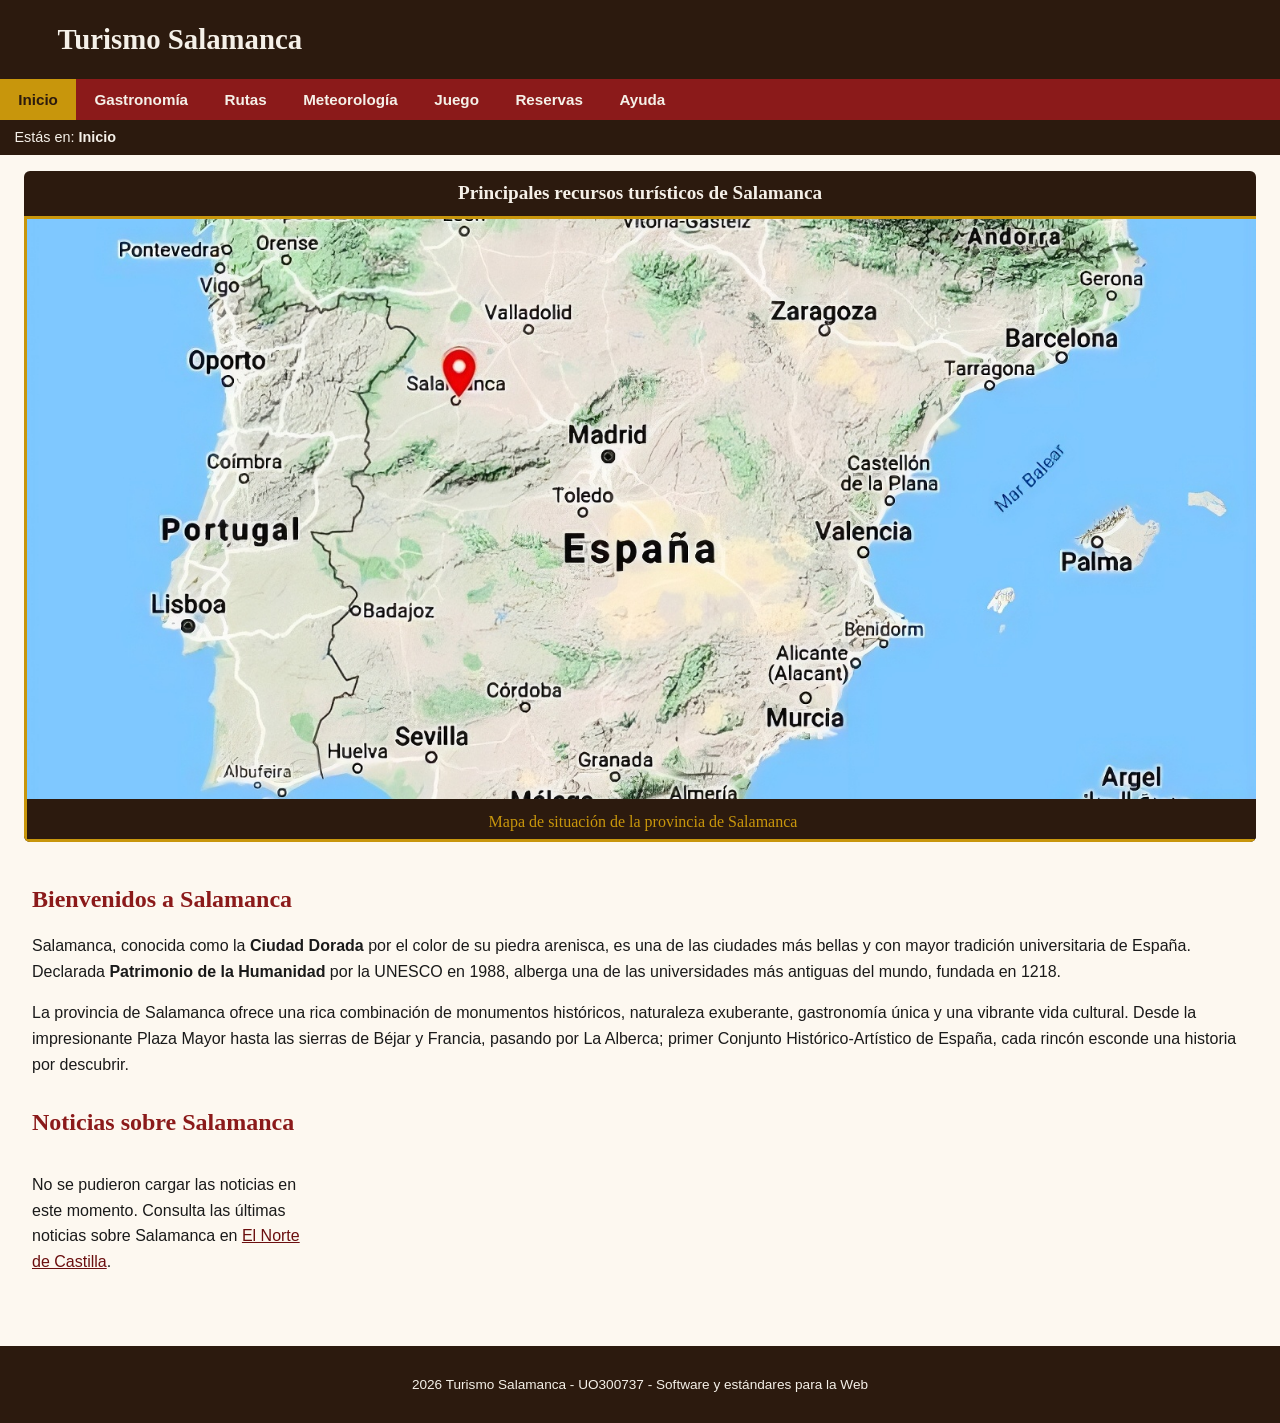
==== commit e5a00d30: "fix: pequeño arreglo en index html" ====
--- a/index.html
+++ b/index.html
@@ -62,7 +62,7 @@
                 La provincia de Salamanca ofrece una rica combinación de monumentos históricos,
                 naturaleza exuberante, gastronomía única y una vibrante vida cultural. Desde la
                 impresionante Plaza Mayor hasta las sierras de Béjar y Francia, pasando por La
-                Alberca —primer Conjunto Histórico-Artístico de España—, cada rincón esconde
+                Alberca; primer Conjunto Histórico-Artístico de España, cada rincón esconde
                 una historia por descubrir.
             </p>
         </section>
--- a/estilo/estilo.css
+++ b/estilo/estilo.css
@@ -5,29 +5,29 @@
 /* ============================================================
    SELECTORES SIN ID NI CLASS — ESTRUCTURA HTML ASUMIDA
    Selectores de class permitidos únicamente:
-     nav a.active              → opción activa del menú de navegación
-     main > nav > button.active → tab de ruta activa (rutas.html)
-     header nav.menu-visible   → menú móvil desplegado (menu-movil.css)
+     nav a.active                   → opción activa del menú de navegación
+     main > section > nav > button.active → tab de ruta activa (rutas.html)
+     header nav.menu-visible        → menú móvil desplegado (menu-movil.css)
 
    ─ meteorologia.html
-       main > section:first-of-type > article   → tiempo actual
-       main > section:last-of-type div > article → días de previsión (JS)
+       main > section:first-of-type > div          → tiempo actual
+       main > section:last-of-type > div > article → días de previsión (JS)
 
    ─ juego.html
-       main section article > div[role="progressbar"]       → barra de progreso
-       main section article > div[role="progressbar"] > div → relleno barra
-       main section article > ul                            → lista de opciones
-       main section article > ul > li[aria-selected="true"] → opción correcta
-       main section article > ul > li[aria-invalid="true"]  → opción incorrecta
-       main section article > p:first-of-type               → puntuación final
+       main section article > div[role="progressbar"]        → barra de progreso
+       main section article > div[role="progressbar"] > div  → relleno barra
+       main section article > ul                             → lista de opciones
+       main section article > ul > li[aria-selected="true"]  → opción correcta
+       main section article > ul > li[data-incorrecta="true"]→ opción incorrecta
+       main section article > p:first-of-type                → puntuación final
 
    ─ rutas.html
-       main > nav                    → selector de rutas (tabs)
-       main > nav > button           → botón de tab
-       main > nav > button.active    → tab activo
-       main section article          → hitos generados por JS
-       main section article > div    → galería de fotos del hito
-       main section article > div > img → foto del hito
+       main > section > nav                  → selector de rutas (tabs)
+       main > section > nav > button         → botón de tab
+       main > section > nav > button.active  → tab activo
+       main section div > article            → hitos generados por JS
+       main > div article > div             → galería de fotos del hito
+       main > div article > div > img       → foto del hito
 
    ─ reservas.php
        main > p[aria-live="polite"]  → mensaje de éxito
@@ -133,7 +133,7 @@
 }
 
 /* Selector de class permitido: indica el elemento activo del menú según especificación del proyecto */
-/* Especificidad 012 */
+/* Especificidad 011 */
 nav a.active {
     background-color: #C8960C;
     color: #2C1A0E;
@@ -178,7 +178,7 @@
     border-radius: 4px;
     margin-bottom: 1em;
     /*advertencia: color de fondo sobrescribe el heredado de body (#FDF8F0)*/
-} 
+}
 
 /* Especificidad 001 */
 figure {
@@ -269,7 +269,7 @@
     outline-offset: 2px;
 }
 
-/*  MIGAS DE NAVEGACIÓN */
+/* MIGAS DE NAVEGACIÓN */
 
 /* Especificidad 002 */
 header p {
@@ -347,7 +347,7 @@
 
 /* METEOROLOGÍA (meteorologia.html) */
 
-/* Tiempo actual: div hijo directo de la primera section */
+/* Tiempo actual: div hijo directo de la primera section de main */
 /* Especificidad 003 */
 main > section:first-of-type > div {
     background-color: #E8F4FD;
@@ -357,16 +357,8 @@
     margin-bottom: 1.5em;
     /*advertencia: color de fondo sobrescribe el heredado de body (#FDF8F0)*/
 }
-/* Especificidad 003 */
-main > section:last-of-type > div {
-    display: grid;
-    grid-template-columns: repeat(auto-fill, minmax(110px, 1fr));
-    gap: 0.8em;
-    height: auto;  /* ← sin altura fija */
-    margin: 1em 0;
-}
-
-/* Días de previsión: articles generados por JS dentro del div */
+
+/* Días de previsión: articles generados por JS dentro del div de la segunda section */
 /* Especificidad 004 */
 main > section:last-of-type > div > article {
     background-color: #E8F4FD;
@@ -377,22 +369,16 @@
     /*advertencia: color de fondo sobrescribe el #FFF8EE de article*/
 }
 
-/* Fecha: primer p */
+/* Icono: primer p (h3 es la fecha, no cuenta como p) */
 /* Especificidad 005 */
 main > section:last-of-type > div > article p:first-of-type {
-    font-size: 0.85em;
-}
-
-/* Icono: segundo p */
+    font-size: 1.8em;
+    margin: 0.3em 0;
+}
+
+/* Temperatura: segundo p */
 /* Especificidad 005 */
 main > section:last-of-type > div > article p:nth-of-type(2) {
-    font-size: 1.8em;
-    margin: 0.3em 0;
-}
-
-/* Temperatura: tercer p */
-/* Especificidad 005 */
-main > section:last-of-type > div > article p:nth-of-type(3) {
     font-size: 0.9em;
 }
 
@@ -404,6 +390,8 @@
     /*advertencia: color sobrescribe el heredado de body (#1a1a1a)*/
     /*advertencia: fondo heredado de article (#E8F4FD) - contraste > 7:1, cumple AAA*/
 }
+
+
 
 /* JUEGO (juego.html) */
 
@@ -462,7 +450,7 @@
     /*advertencia: color de fondo sobrescribe el heredado de article (#FFF8EE)*/
 }
 
-/* Opción correcta: JS añade aria-selected="true" al li */
+/* Opción correcta: JS añade aria-selected="true" al li (válido en role="option") */
 /* Especificidad 006 */
 main section article > ul > li[aria-selected="true"] label {
     background-color: #D4EDDA;
@@ -470,9 +458,9 @@
     /*advertencia: color de fondo sobrescribe el heredado*/
 }
 
-/* Opción incorrecta: JS añade aria-invalid="true" al li */
+/* Opción incorrecta: JS añade data-incorrecta="true" al li */
 /* Especificidad 006 */
-main section article > ul > li[aria-invalid="true"] label {
+main section article > ul > li[data-incorrecta="true"] label {
     background-color: #F8D7DA;
     border-color: #DC3545;
     /*advertencia: color de fondo sobrescribe el heredado*/
@@ -487,7 +475,7 @@
     /*advertencia: fondo heredado de article (#FFF8EE) - contraste > 7:1, cumple AAA*/
 }
 
-/* Noticias - h3 de tarjeta */
+/* Noticias - h3 de tarjeta (index.html) */
 /* Especificidad 005 */
 main > section > aside > article > h3 {
     font-size: 1.5em;
@@ -497,9 +485,7 @@
 
 /* RUTAS (rutas.html) */
 
-/* Nav de selección de rutas: fondo transparente para no heredar el rojo del nav global */
-
-/* Botón de tab de ruta */
+/* Nav de selección de rutas dentro de section */
 /* Especificidad 003 */
 main > section > nav {
     display: flex;
@@ -509,9 +495,10 @@
     background-color: #8B1A1A;
     padding: 0;
     border-radius: 4px;
-    /*advertencia: color de fondo sobrescribe el #8B1A1A de nav — coincide, sin cambio visual*/
-}
-
+    /*advertencia: color de fondo coincide con nav global (#8B1A1A) - sin cambio visual*/
+}
+
+/* Botón de tab de ruta */
 /* Especificidad 004 */
 main > section > nav > button {
     background-color: transparent;
@@ -524,20 +511,60 @@
     /*advertencia: color sobrescribe el #F5F0E8 de button - contraste > 7:1, cumple AAA*/
 }
 
-/* Referencias de rutas - URLs largas (rutas.html) */
+/* Selector de class permitido: tab activo según especificación del proyecto */
+/* Especificidad 013 */
+main > section > nav > button.active {
+    background-color: #2C1A0E;
+    color: #F5F0E8;
+    border: 2px solid #C8960C;
+    /*advertencia: color de fondo sobrescribe el transparent de main > section > nav > button*/
+    /*advertencia: color sobrescribe el #F5F0E8 de button - contraste > 7:1, cumple AAA*/
+}
+
+/* Hitos generados por JS */
+/* Especificidad 004 */
+main section div > article {
+    border-left: 4px solid #C8960C;
+    padding: 1em 1.5em;
+    background-color: #FFF8EE;
+    border-radius: 4px;
+    margin-bottom: 1em;
+    /*advertencia: color de fondo sobrescribe el heredado de body (#FDF8F0)*/
+}
+
+/* Galería de fotos del hito */
+/* Especificidad 003 */
+main > div article > div {
+    display: grid;
+    grid-template-columns: repeat(auto-fill, minmax(280px, 1fr));
+    gap: 0.8em;
+    margin-top: 1em;
+}
+
+/* Foto de la galería */
+/* Especificidad 004 */
+main > div article > div > img {
+    width: 100%;
+    height: 200px;
+    object-fit: cover;
+    border-radius: 4px;
+    border: 2px solid #D4A84B;
+    /*advertencia: width sobrescribe el max-width heredado de img*/
+    /*advertencia: height sobrescribe el auto heredado de img*/
+}
+
+/* Referencias de rutas - URLs largas */
 /* Especificidad 004 */
 main > div > ul > li > a {
     word-break: break-all;
 }
 
-/* Altimetría - contenedor y SVG adaptable (rutas.html) */
+/* Altimetría - SVG adaptable */
 /* Especificidad 003 */
 main > section:nth-of-type(3) > div {
     overflow: auto;
     width: 100%;
-    -webkit-overflow-scrolling: touch;
-}
-
+}
 
 /* Especificidad 004 */
 main > section:nth-of-type(3) > div > svg {
@@ -545,46 +572,6 @@
     height: auto;
     display: block;
     min-width: 800px;
-}
-
-/* Selector de class permitido: tab activo */
-/* Especificidad 014 */
-main > section > nav > button.active {
-    background-color: #2C1A0E;
-    color: #F5F0E8;
-    border: 2px solid #C8960C;
-    /*advertencia: color de fondo sobrescribe el transparent*/
-}
-
-/* Hitos generados por JS */
-/* Hitos generados por JS en rutas.html */
-/* Especificidad 004 */
-main section div > article {
-    border-left: 4px solid #C8960C;
-    padding: 1em 1.5em;
-    background-color: #FFF8EE;
-    border-radius: 4px;
-    margin-bottom: 1em;
-}
-
-/* Galería de fotos del hito */
-/* Especificidad 003 */
-main > div article > div {
-    display: grid;
-    grid-template-columns: repeat(auto-fill, minmax(280px, 1fr));
-    gap: 0.8em;
-    margin-top: 1em;
-}
-
-/* Especificidad 004 */
-main > div article > div > img {
-    width: 100%;
-    height: 200px;
-    object-fit: cover;
-    border-radius: 4px;
-    border: 2px solid #D4A84B;
-    /*advertencia: width sobrescribe el max-width heredado de img*/
-    /*advertencia: height sobrescribe el auto heredado de img*/
 }
 
 /* RESERVAS (reservas.php) */
--- a/estilo/layout.css
+++ b/estilo/layout.css
@@ -6,17 +6,21 @@
 /* ============================================================
    SELECTORES SIN ID NI CLASS - ESTRUCTURA HTML POR PÁGINA
    ─ index.html
-       main > section:last-of-type > section > article
+       main > section:last-of-type > aside
                                    → grid de noticias (auto-fill)
    ─ meteorologia.html
        main > section:last-of-type > div
-                                   → grid previsión 7 días (en estilo.css)
+                                   → grid previsión 7 días
    ─ rutas.html
-       main > section > div        → mapa dinámico y altimetría
-                                     (div permitido por spec)
+       main > div > section        → hitos en 2 columnas
+       main > section:has(...)>div → mapa dinámico (div permitido por spec)
    ─ reservas.php
        main form > div             → grid label + control formulario
    ============================================================ */
+
+/* NOTA: El validador genera advertencias de redefinición de column-gap y row-gap
+   en línea 0 porque la propiedad shorthand "gap" se expande internamente a
+   column-gap y row-gap. No corresponde a ninguna línea real del archivo. */
 
 /* Especificidad 001 */
 body {
@@ -69,18 +73,16 @@
     display: none;
 }
 
-/* NOTICIAS (index.html)
-   main > section:last-of-type > section > article
-   El article es el contenedor donde JS inserta las tarjetas de noticias */
-/* Especificidad 004 */
-main > section:last-of-type > section > article {
+/* NOTICIAS (index.html) - aside donde JS inserta las tarjetas */
+/* Especificidad 013 */
+main > section:last-of-type > aside {
     display: grid;
     grid-template-columns: repeat(auto-fill, minmax(280px, 1fr));
     gap: 1.2em;
 }
 
-/* RUTAS - Hitos en 2 columnas en escritorio */
-/* Especificidad 002 */
+/* RUTAS Y RESERVAS - Hitos y Reservas en 2 columnas en escritorio y tablet grande */
+/* Especificidad 003 */
 main > div > section {
     display: grid;
     grid-template-columns: repeat(2, 1fr);
@@ -88,9 +90,9 @@
 }
 
 /* RUTAS - Mapa dinámico planimetría (rutas.html)
-   :has(~ section:nth-of-type(3)) selecciona la section 2 solo cuando existe una section 3
+   :has(~ section:nth-of-type(3)) selecciona la section solo cuando existe una tercera section
    en meteorologia.html solo hay 2 sections, por lo que no aplica */
-/* Especificidad 004 */
+/* Especificidad 023 */
 main > section:has(~ section:nth-of-type(3)) > div {
     width: 100%;
     height: 400px;
@@ -107,12 +109,12 @@
     margin-bottom: 0.8em;
 }
 
-/* NOTICIAS (index.html) */
-/* Especificidad 003 */
-main > section:last-of-type > aside {
-    display: grid;
-    grid-template-columns: repeat(auto-fill, minmax(280px, 1fr));
-    gap: 1.2em;
+/* METEOROLOGÍA - Grid previsión 7 días (meteorologia.html) */
+/* Especificidad 013 */
+main > section:last-of-type > div {
+    display: grid;
+    grid-template-columns: repeat(auto-fill, minmax(110px, 1fr));
+    gap: 0.8em;
 }
 
 /* MÓVIL - max-width: 485px */
@@ -131,6 +133,7 @@
         display: block;
         /*advertencia: redefinición de display por media query*/
         background-color: #8B1A1A;
+        /*advertencia: color de fondo sin color de primer plano; se hereda de body (#1a1a1a) - contraste > 7:1, cumple AAA*/
         color: #F5F0E8;
         border: none;
         padding: 0.8em 1.5em;
@@ -142,29 +145,21 @@
         width: 100%;
         text-align: center;
         transition: background-color 0.3s ease;
-        /*advertencia: color de fondo sobrescribe el heredado de body (#FDF8F0)*/
-        /*advertencia: color sobrescribe el heredado de body (#1a1a1a) - contraste > 7:1, cumple AAA*/
-    }
-
-    /* Especificidad 002 */
-    main > div > section {
-        grid-template-columns: 1fr;
-        /*advertencia: redefinición de grid-template-columns por media query*/
-    }
-
-    /* Especificidad 003 */
+    }
+
+    /* Especificidad 013 */
     header button:hover {
         background-color: #2C1A0E;
-        /*advertencia: redefinición de background-color por media query*/
-    }
-
-    /* Especificidad 003 */
+        /*advertencia: color de fondo sin color de primer plano; se hereda de header button (#F5F0E8) - contraste > 7:1, cumple AAA*/
+    }
+
+    /* Especificidad 013 */
     header button:focus {
         outline: 0.2em solid #C8960C;
         outline-offset: 0.2em;
     }
 
-    /* Especificidad 003 */
+    /* Especificidad 013 */
     header button:active {
         background-color: #5C1010;
         /*advertencia: redefinición de background-color por media query*/
@@ -175,6 +170,7 @@
         display: none;
         /*advertencia: redefinición de display por media query*/
         flex-direction: column;
+        /*advertencia: redefinición de flex-direction por media query*/
         width: 100%;
         max-height: 0;
         overflow: hidden;
@@ -201,33 +197,36 @@
     }
 
     /* Especificidad 003 */
+    main > div > section {
+        grid-template-columns: 1fr;
+        /*advertencia: redefinición de grid-template-columns por media query*/
+    }
+
+    /* Especificidad 003 */
     main form > div {
         grid-template-columns: 1fr;
         /*advertencia: redefinición de grid-template-columns por media query*/
     }
 
-    /* Especificidad 004 */
-    main > section:last-of-type > section > article {
-        grid-template-columns: 1fr;
-        /*advertencia: redefinición de grid-template-columns por media query*/
-    }
-
-    /* NOTICIAS (index.html) */
-    /* Especificidad 003 */
+    /* Especificidad 013 */
     main > section:last-of-type > aside {
         display: grid;
+        /*advertencia: redefinición de display por media query*/
         grid-template-columns: repeat(auto-fill, minmax(280px, 1fr));
+        /*advertencia: redefinición de grid-template-columns por media query*/
         gap: 1.2em;
-    }
-
-    /* Especificidad 003 */
+        /*advertencia: redefinición de gap por media query*/
+    }
+
+    /* Especificidad 013 */
     main > section:last-of-type > div {
         grid-template-columns: repeat(auto-fill, minmax(90px, 1fr));
+        /*advertencia: redefinición de grid-template-columns por media query*/
         height: auto;
-        /*advertencia: redefinición de grid-template-columns y height por media query*/
-    }
-
-    /* Especificidad 004 */
+        /*advertencia: redefinición de height por media query*/
+    }
+
+    /* Especificidad 023 */
     main > section:has(~ section:nth-of-type(3)) > div {
         height: 300px;
         /*advertencia: redefinición de height por media query*/
@@ -238,25 +237,19 @@
 
 @media only screen and (max-width: 768px) {
 
-    /* Especificidad 002 */
+    /* Especificidad 003 */
     main > div > section {
         grid-template-columns: 1fr;
         /*advertencia: redefinición de grid-template-columns por media query*/
     }
 
-    /* Especificidad 003 */
+    /* Especificidad 013 */
     main > section:last-of-type > div {
         grid-template-columns: repeat(auto-fill, minmax(90px, 1fr));
         /*advertencia: redefinición de grid-template-columns por media query*/
     }
 
-    /* Especificidad 004 */
-    main > section:last-of-type > section > article {
-        grid-template-columns: 1fr;
-        /*advertencia: redefinición de grid-template-columns por media query*/
-    }
-
-    /* Especificidad 004 */
+    /* Especificidad 023 */
     main > section:has(~ section:nth-of-type(3)) > div {
         height: 300px;
         /*advertencia: redefinición de height por media query*/
@@ -267,7 +260,7 @@
 
 @media only screen and (min-width: 769px) and (max-width: 1024px) {
 
-    /* Especificidad 003 */
+    /* Especificidad 013 */
     main > section:last-of-type > div {
         grid-template-columns: repeat(7, 1fr);
         /*advertencia: redefinición de grid-template-columns por media query*/
@@ -278,7 +271,7 @@
 
 @media only screen and (min-width: 1025px) {
 
-    /* Especificidad 003 */
+    /* Especificidad 013 */
     main > section:last-of-type > div {
         grid-template-columns: repeat(7, 1fr);
         /*advertencia: redefinición de grid-template-columns por media query*/
--- a/estilo/menu-movil.css
+++ b/estilo/menu-movil.css
@@ -16,13 +16,12 @@
     /* Especificidad 003 */
     header nav a {
         padding: 1em;
-        /*advertencia: redefinición de padding por media query*/
         margin: 0.2em 0;
         text-align: center;
         background-color: #2C1A0E;
+        /*advertencia: redefinición de background-color por sin color de primer plano (se hereda)*/
         border-radius: 0.3em;
         transition: background-color 0.3s ease, transform 0.2s ease, color 0.2s ease;
-        /*advertencia: color de fondo sobrescribe el heredado de nav (#8B1A1A)*/
         width: 100%;
         box-sizing: border-box;
     }
@@ -30,7 +29,7 @@
     /* Especificidad 004 */
     header nav a:hover {
         background-color: #5C1010;
-        /*advertencia: redefinición de background-color por media query*/
+        /*advertencia: redefinición de background-color por sin color de primer plano (se hereda)*/
         transform: translateX(0.3em);
     }
 
@@ -38,14 +37,13 @@
     /* Especificidad 012 */
     header nav a.active {
         background-color: #C8960C;
-        /*advertencia: redefinición de background-color por media query*/
         color: #2C1A0E;
     }
 
     /* Especificidad 013 */
     header nav a.active:hover {
         background-color: #A07008;
-        /*advertencia: redefinición de background-color por media query*/
+        /*advertencia: redefinición de background-color por sin color de primer plano (se hereda)*/
     }
 
     @keyframes desplegar {
